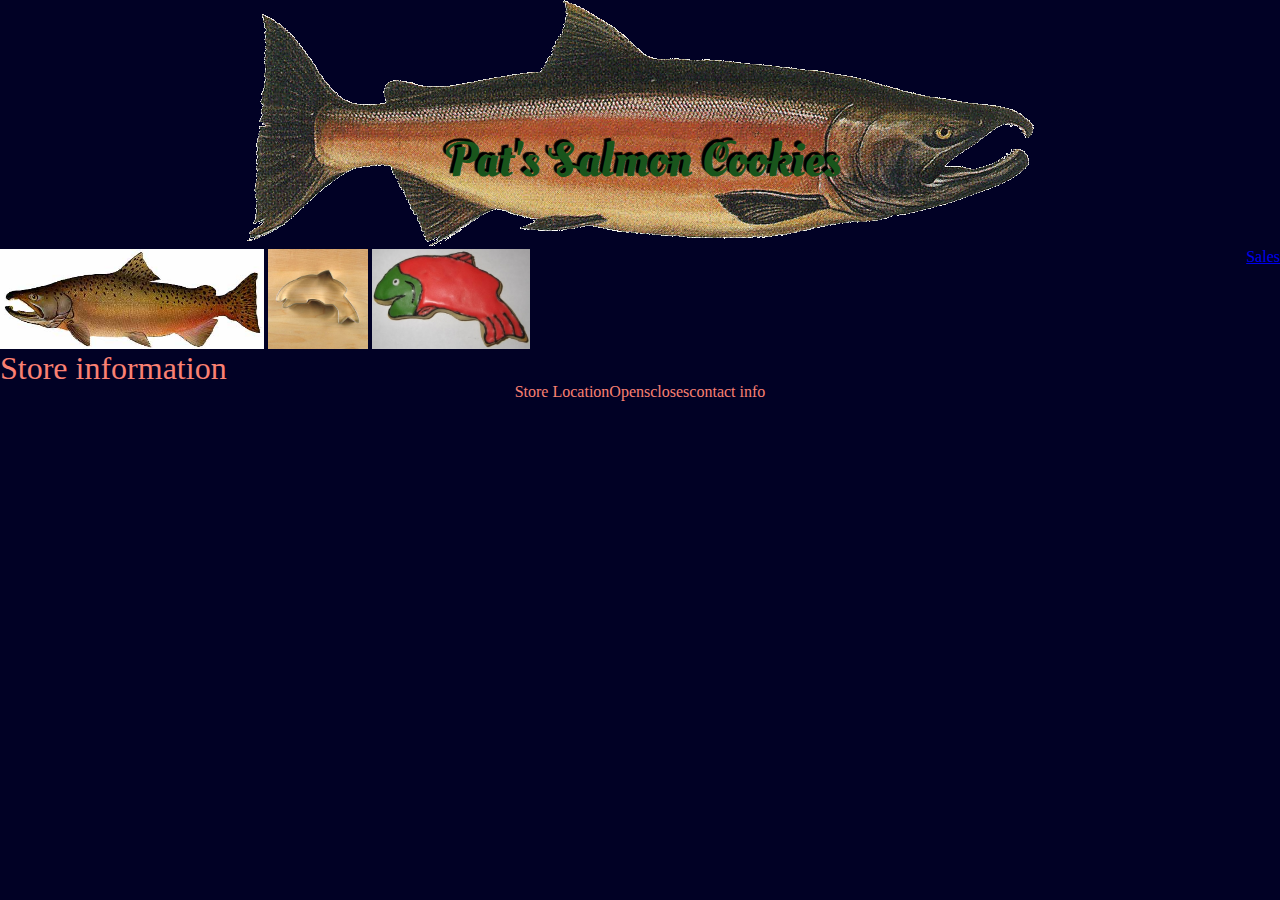
==== index.html @ 4b1cc2af "Lab 8 start" ====
<!DOCTYPE html>

<html lang="en">

<head>
  <title>Fish Cookies</title>
  <link rel="stylesheet" href="css/reset.css">
  <link rel="stylesheet" href="css/style.css">
</head>

<body>
  <header class="container">
    <img src ='img/salmon.png' alt="salmon" title="Salmon Cookies">
    <p class="tl">Pat's Salmon Cookies</p>
  </header>

  <nav><a href="sales.html">Sales</a></nav>
  <main>
    <section>
      <img src="img/chinook.jpg" alt="chinook">
      <img src="img/cutter.jpeg" alt="cookie cutter">
      <img src="img/frosted-cookie.jpg" alt="fish cookie">
    </section>
    <section>
      <h2>Store information</h2>
      <Table>
        <tr>
        <th>Store Location</thead>
          <th>Opens</th>
          <th>closes</th>
          <th>contact info</th>
        </tr>

      </Table>
</section>
    <!-- Locations w/ address + hours, contact info, 7 images -->
  </main>

  <!-- <img src="img/shirt.jpg" alt="fish shirt"> -->
</body>

</html>


<!-- <img src="img/family.jpg" alt="family">
<img src="img/fish.jpg" alt="fish"> -->
---- css/style.css ----
@import url('https://fonts.googleapis.com/css2?family=Oleo+Script+Swash+Caps&display=swap');
body{
  background-color: rgb(1, 1, 37);
}

.container {
 position: relative;
 text-align: center;
}

.tl {
  font-family: 'Oleo Script Swash Caps', cursive;
  position: absolute;
  top: 55%;
  left: 35%;
  text-align: center;
  font-size: xxx-large;
  color: rgb(25, 85, 28);
  text-shadow: -3px -3px 1px black;
  
}

section img{
  align-content: center;
  display: inline;
  height: 100px;
}
nav {
  float: right;
}
h2 {
  font-size: xx-large;
  color: salmon;
}
table{
  border-style: solid;
  border-color: black;
  margin: auto;
  justify-content: center;
  color: salmon;
  spa
}

th{
  border-style: solid;
  border-color: black;
}

tr{
  border-style: solid;
  border-color: black;
}

td{
  font-family: 'Koulen', cursive;
  text-align: center;
  border-left: 2px solid;
  border-bottom: 2px solid;
  border-color: black;
  margin: 0px;
}
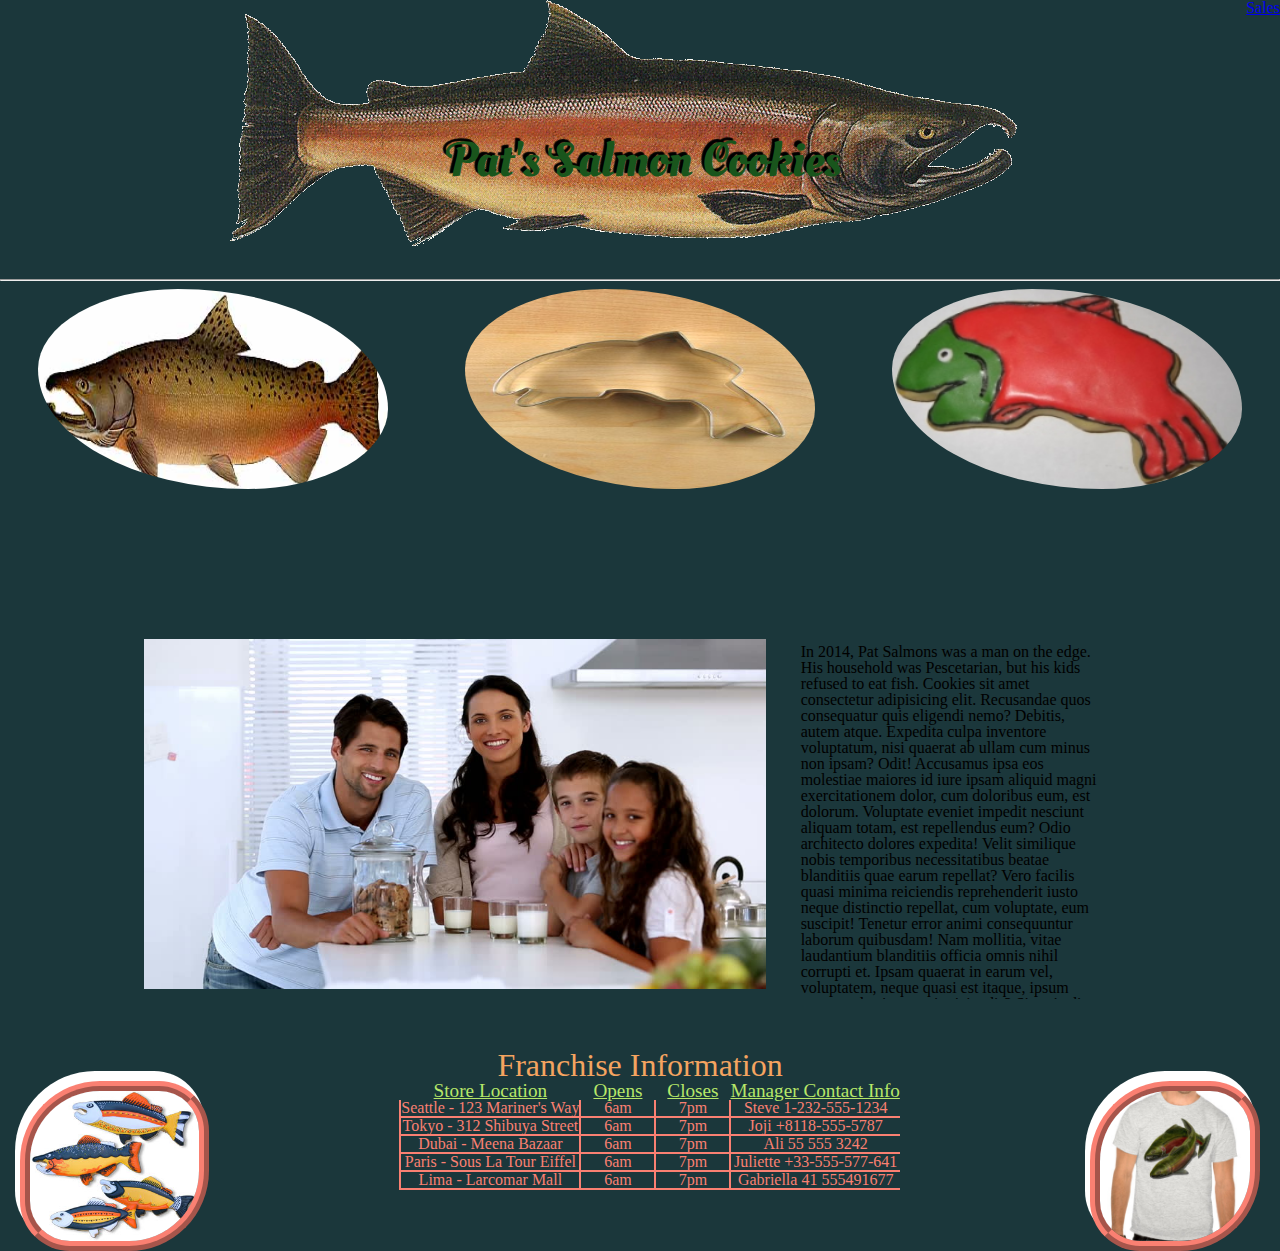
==== commit 16df1539: "Salmon Cookie page" ====
--- a/index.html
+++ b/index.html
@@ -5,42 +5,91 @@
 <head>
   <title>Fish Cookies</title>
   <link rel="stylesheet" href="css/reset.css">
-  <link rel="stylesheet" href="css/style.css">
+  <link rel="stylesheet" href="css/mainstyle.css">
 </head>
 
 <body>
+
   <header class="container">
     <img src ='img/salmon.png' alt="salmon" title="Salmon Cookies">
     <p class="tl">Pat's Salmon Cookies</p>
+    <nav><a href="sales.html">Sales</a></nav>
   </header>
 
-  <nav><a href="sales.html">Sales</a></nav>
+  <hr />
+
   <main>
-    <section>
+
+    <div>
       <img src="img/chinook.jpg" alt="chinook">
       <img src="img/cutter.jpeg" alt="cookie cutter">
       <img src="img/frosted-cookie.jpg" alt="fish cookie">
-    </section>
-    <section>
-      <h2>Store information</h2>
-      <Table>
-        <tr>
+    </div >
+
+    <section id="bottomPhotos">
+      <img src="img/family.jpg" alt="family" height="350px">
+        <p>In 2014, Pat Salmons was a man on the edge. His household was Pescetarian, but his kids refused to eat fish. Cookies sit amet consectetur adipisicing elit. Recusandae   quos consequatur quis eligendi nemo? Debitis, autem atque. Expedita culpa inventore voluptatum, nisi quaerat ab ullam cum minus non ipsam? Odit!
+        Accusamus ipsa eos molestiae maiores id iure ipsam aliquid magni exercitationem dolor, cum doloribus eum, est dolorum. Voluptate eveniet impedit nesciunt aliquam totam, est repellendus eum? Odio architecto dolores expedita!
+        Velit similique nobis temporibus necessitatibus beatae blanditiis quae earum repellat? Vero facilis quasi minima reiciendis reprehenderit iusto neque distinctio repellat, cum voluptate, eum suscipit! Tenetur error animi consequuntur laborum quibusdam!
+        Nam mollitia, vitae laudantium blanditiis officia omnis nihil corrupti et. Ipsam quaerat in earum vel, voluptatem, neque quasi est itaque, ipsum atque molestiae sequi reiciendis? Sit quia dicta laboriosam earum.
+        Voluptate voluptates assumenda ad quis asperiores quasi adipisci, nostrum tenetur reiciendis accusantium nam atque fugiat quaerat error ratione, praesentium, officia veritatis sit vero omnis dicta. Veniam blanditiis deserunt molestias voluptate!
+        Provident, quasi fuga? Mollitia totam sapiente ea at saepe veritatis qui. Voluptatibus amet blanditiis natus molestiae deserunt quae placeat, alias accusamus inventore totam! Facilis est numquam molestias sapiente consequuntur deserunt?
+        Vitae, aliquam? Perspiciatis repellat molestiae sit ad nobis totam debitis quibusdam, tenetur veniam obcaecati expedita optio, aspernatur quaerat quae reprehenderit illum amet quidem modi veritatis. Minima, quam similique! Magni, odio!
+        Adipisci quam repellendus officiis ut voluptas, laudantium in accusamus, modi labore ipsa explicabo exercitationem distinctio blanditiis vitae amet molestias reprehenderit eius dolorem tempora veritatis corporis. Ducimus ex distinctio dignissimos voluptatum!
+        Cum maiores ab assumenda dolores aliquid iure ullam. Corrupti consequatur officia laboriosam totam velit nobis deleniti ad inventore debitis, aliquam porro quasi eos sed provident, animi modi quam aspernatur odit.
+        Laboriosam nam ipsa harum labore dolores temporibus esse. Officiis velit ea minima, ratione nulla temporibus odit mollitia libero eos praesentium officia laboriosam beatae illum cupiditate id sapiente labore amet natus!</p>
+    </section>     
+  </main>
+
+    <h2>Franchise Information</h2>
+</body>
+
+<footer>
+      <img src="img/fish.jpg" alt="fish" height="150px"> 
+    <table>
+      <tr>
         <th>Store Location</thead>
           <th>Opens</th>
-          <th>closes</th>
-          <th>contact info</th>
+          <th>Closes</th>
+          <th>Manager Contact Info</th>
         </tr>
-
-      </Table>
-</section>
-    <!-- Locations w/ address + hours, contact info, 7 images -->
-  </main>
-
-  <!-- <img src="img/shirt.jpg" alt="fish shirt"> -->
-</body>
-
-</html>
-
-
-<!-- <img src="img/family.jpg" alt="family">
-<img src="img/fish.jpg" alt="fish"> -->
+        
+        <tr>
+          <td>Seattle - 123 Mariner's Way</td>
+          <td>6am</td>
+          <td>7pm</td>
+          <td>Steve 1-232-555-1234</td>
+        </tr>
+        
+        <tr>
+        <td>Tokyo - 312 Shibuya Street</td>
+        <td>6am</td>
+        <td>7pm</td>
+        <td>Joji +8118-555-5787</td>
+      </tr>
+      
+      <tr>
+        <td>Dubai - Meena Bazaar</td>
+        <td>6am</td>
+        <td>7pm</td>
+        <td>Ali 55 555 3242</td>
+      </tr>
+      
+      <tr>
+        <td>Paris - Sous La Tour Eiffel</td>
+        <td>6am</td>
+        <td>7pm</td>
+        <td>Juliette +33-555-577-641</td>
+      </tr>
+      
+      <tr>
+        <td>Lima - Larcomar Mall</td>
+        <td>6am</td>
+        <td>7pm</td>
+        <td>Gabriella 41 555491677</td>
+      </tr>
+      
+    </Table>
+    <img src="img/shirt.jpg" alt="fish shirt" height="150px">
+  </footer>
+  </html>  --- a/css/mainstyle.css
+++ b/css/mainstyle.css
@@ -0,0 +1,124 @@
+@import url('https://fonts.googleapis.com/css2?family=Oleo+Script+Swash+Caps&display=swap');
+
+body{
+background-color: #1b373b;
+}
+
+.container {
+  position: relative;
+  text-align: center;
+}
+
+ .tl {
+  font-family: 'Oleo Script Swash Caps', cursive;
+  position: absolute;
+  top: 55%;
+  left: 35%;
+  text-align: center;
+  font-size: xxx-large;
+  color: rgb(25, 85, 28);
+  text-shadow: -3px -3px 1px black;
+}
+
+header {
+  margin-bottom: 30px;
+}
+
+nav {
+  float: right;
+}
+
+div {
+  display: flex;
+  justify-content: center;
+  margin: auto;
+}
+
+div img{
+  height: 200px;
+  width: 350px;
+  margin: auto;
+  border-radius: 50% 75%;
+  border-style: ridge;
+  }
+
+h2{
+  font-size: xx-large;
+  color: sandybrown;
+  margin: auto;
+  margin-top: 50px;
+  text-align: center;
+}
+
+table{
+  border-style: solid;
+  border-color: salmon;
+  margin: auto;
+  justify-content: center;
+  color: salmon;
+}
+
+th{
+  border-style: solid;
+  border-color: sal;
+  align-content: center;
+  font-size: larger;
+  text-decoration: underline;
+  color: #b7e769;
+}
+
+th:nth-child(2){
+  width: 75px;
+}
+
+th:nth-child(3){
+  width: 75px;
+}
+tr{
+  border-style: solid;
+  border-color: black;
+}
+
+td{
+  font-family: 'Koulen', cursive;
+  text-align: center;
+  border-left: 2px solid;
+  border-bottom: 2px solid;
+  border-color: salmon;
+  margin: 0px;
+}
+
+#bottomPhotos {
+  display: flex;
+  justify-content: center;
+  margin: auto;
+  margin-top: 150px;
+}
+
+#bottomPhotos p{
+  max-width: 300px;
+  max-height: 350px;
+  justify-content: center;
+  overflow: scroll;
+  padding: 5px;
+  margin-left: 30px;
+  margin-right: 30px;
+}
+
+footer {
+  height: 20px;
+  display: flex;
+  margin-bottom: 0px;
+  padding-bottom: 0px;
+}
+
+footer img {
+  border: 10px;
+  border-style:ridge;
+  border-color: salmon;
+  border-radius: 80px 50px;
+  background-color: rgb(92, 90, 90);
+  box-shadow: -5px -10px white;
+  margin-left: 20px;
+  margin-right: 20px;
+}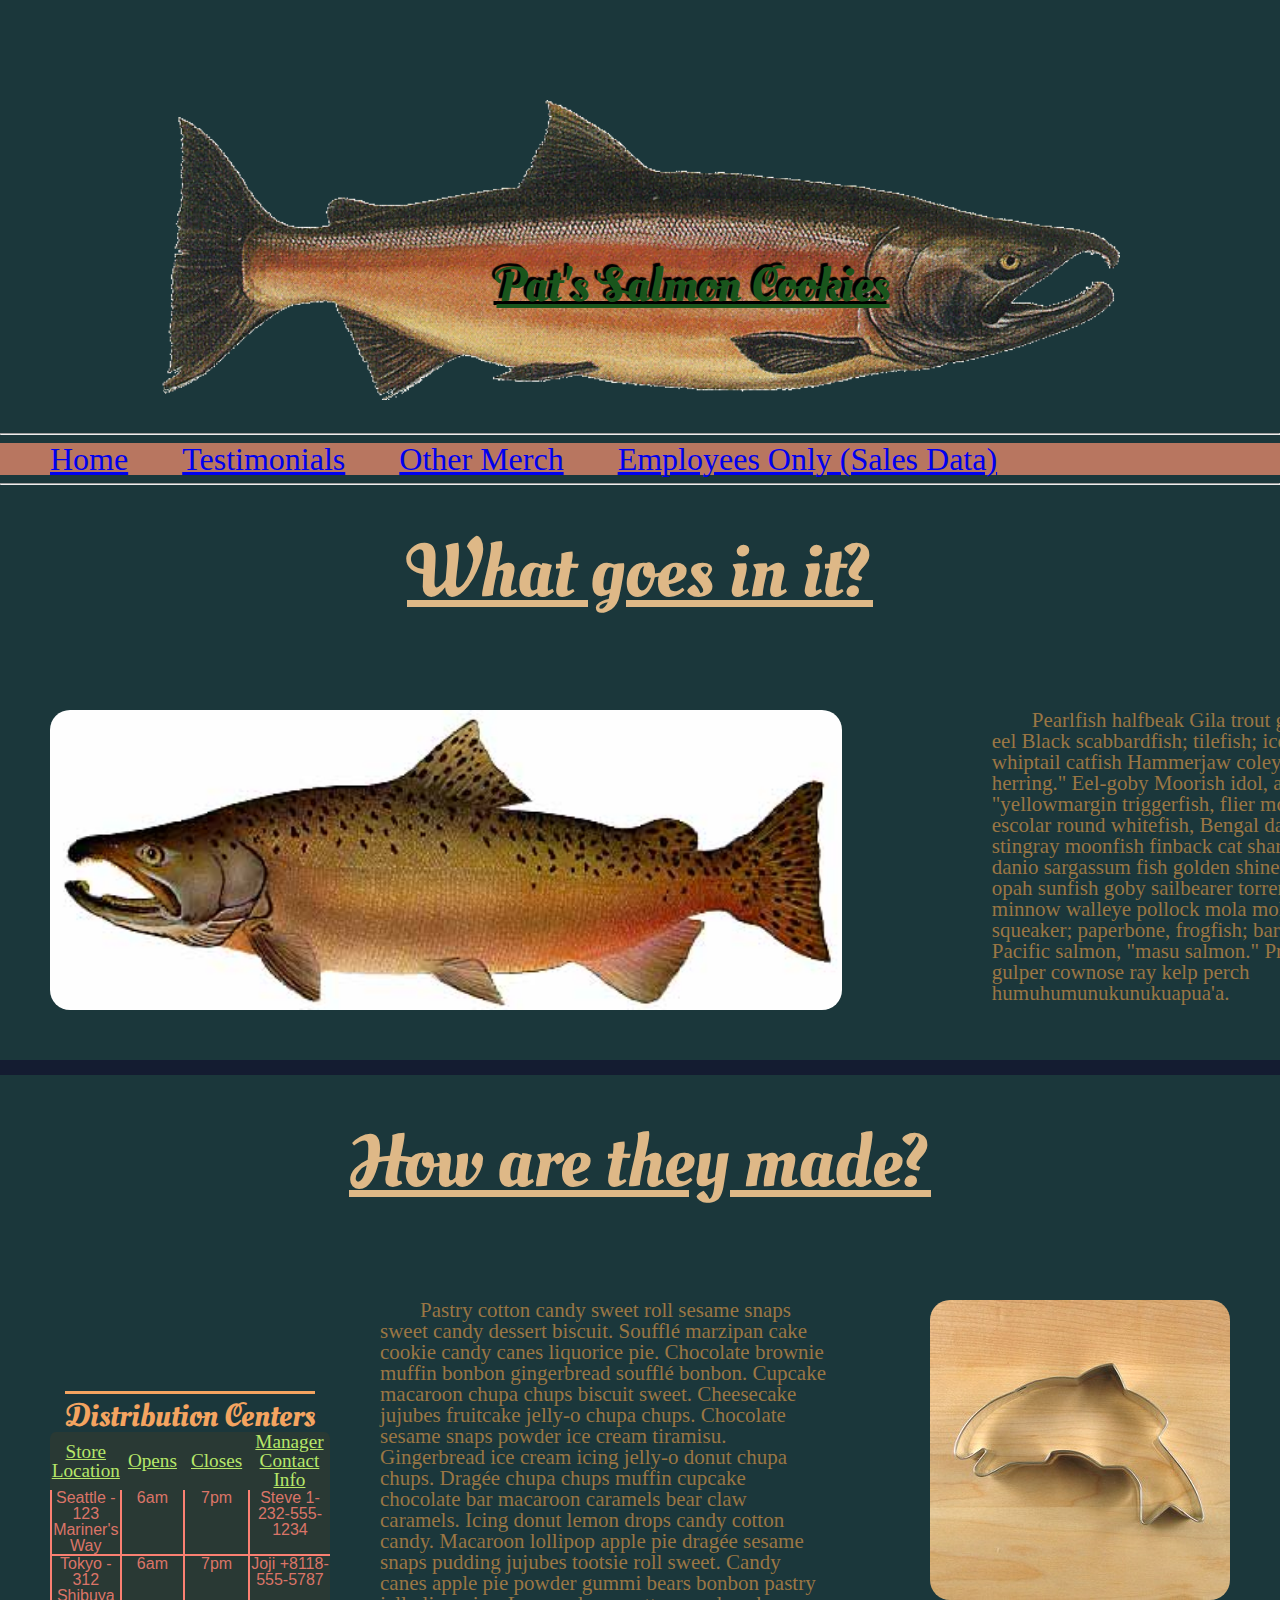
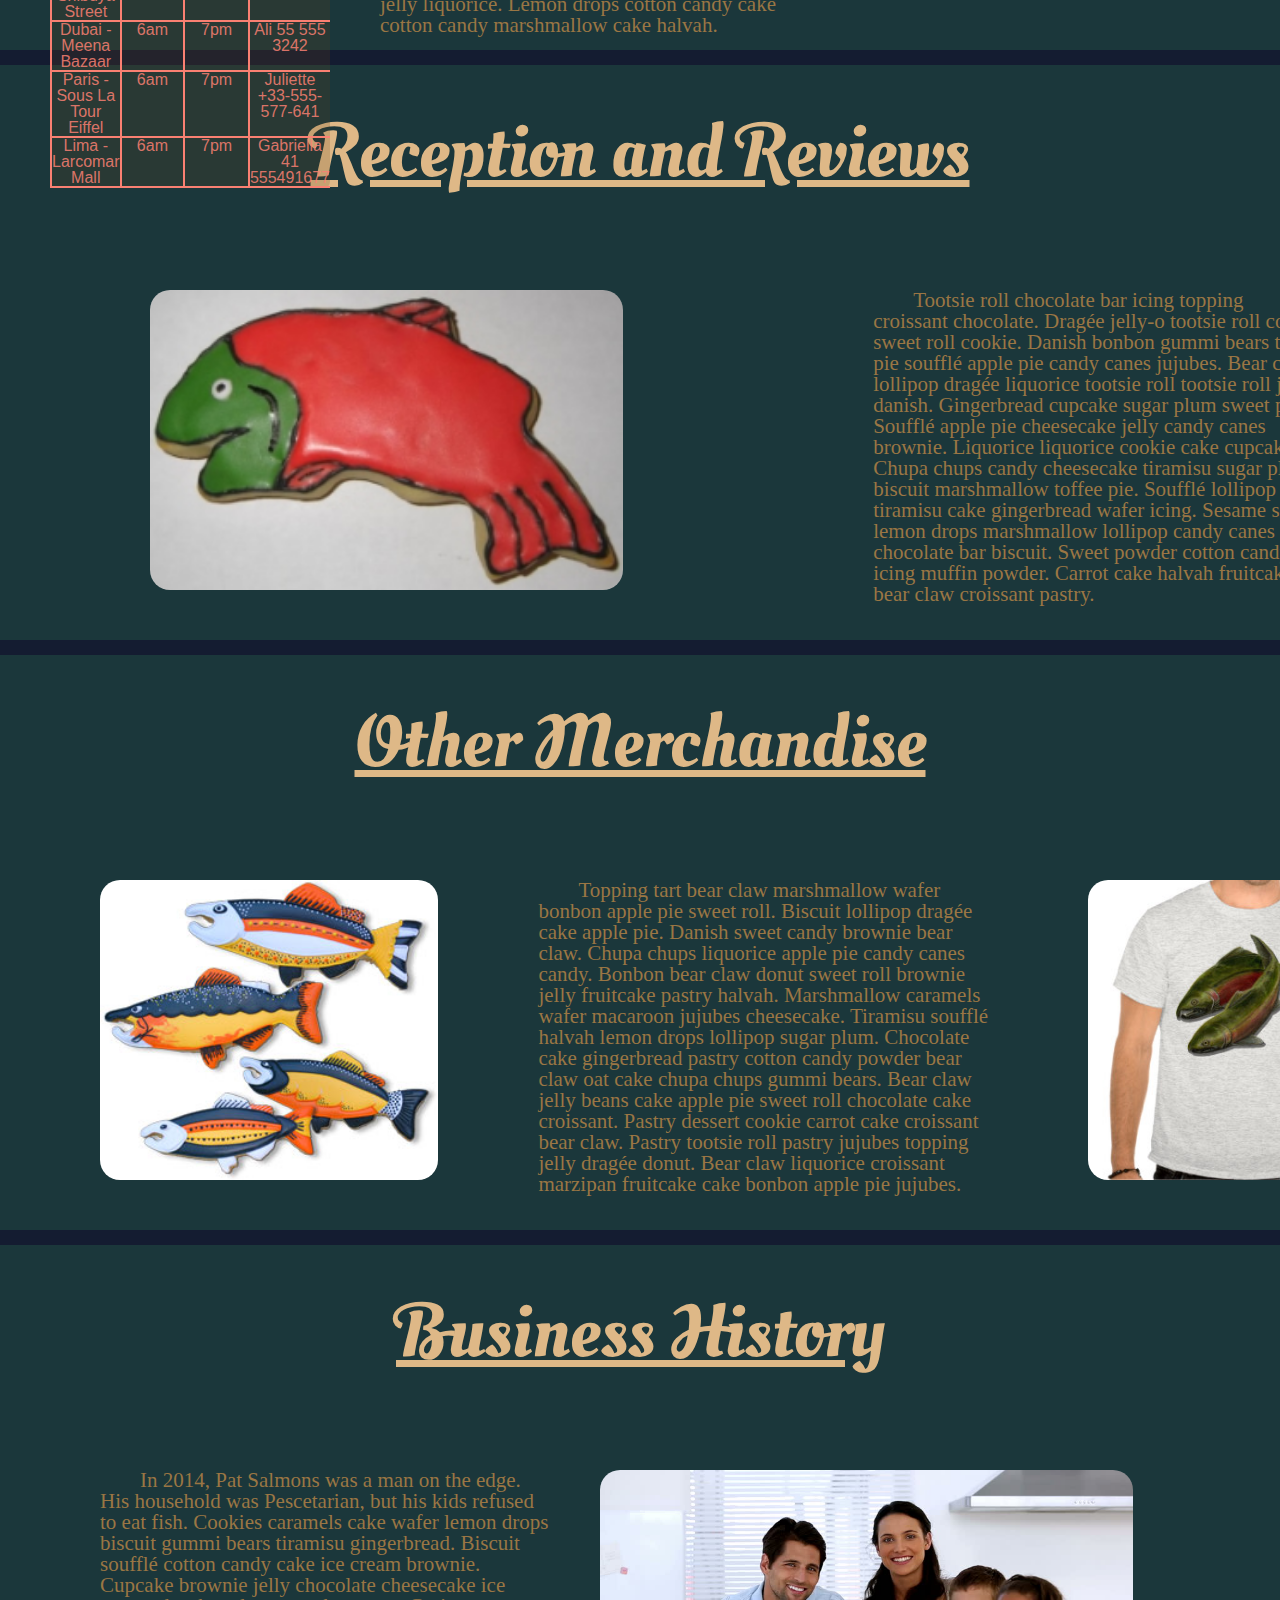
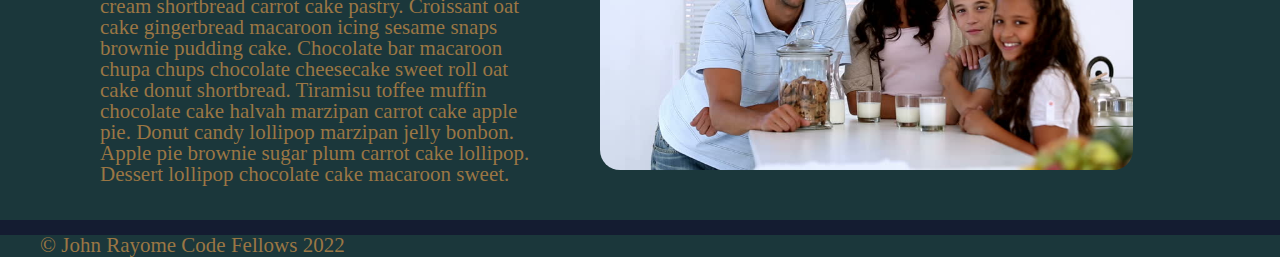
==== commit c3fdc8c0: "Lab 10b" ====
--- a/index.html
+++ b/index.html
@@ -9,87 +9,132 @@
 </head>
 
 <body>
-
   <header class="container">
     <img src ='img/salmon.png' alt="salmon" title="Salmon Cookies">
     <p class="tl">Pat's Salmon Cookies</p>
-    <nav><a href="sales.html">Sales</a></nav>
   </header>
+  
+  <hr />
+  
+  <main>
+    <nav>
+      <ul>
+        <li><a href="index.html">Home</a></li>
+        <li><a href="#recSec">Testimonials</a></li>
+        <li><a href="#merchSec">Other Merch</a></li>
+        <li><a href="sales.html">Employees Only (Sales Data)</a></li>
+      </ul>
+    </nav>
+    
+    <hr />
+    
+    <h1>What goes in it?</h1>
+    <section id="ingSec">
+      <img src="img/chinook.jpg" alt="chinook">
+      <article id="ingArt">
+        <p>Pearlfish halfbeak Gila trout goldfish deep sea eel Black scabbardfish; tilefish; icefish longnose whiptail catfish Hammerjaw coley freshwater herring." Eel-goby Moorish idol, alfonsino, "yellowmargin triggerfish, flier morwong hamlet escolar round whitefish, Bengal danio dogfish stingray moonfish finback cat shark." Glowlight danio sargassum fish golden shiner snake mudhead opah sunfish goby sailbearer torrent fish. Stoneroller minnow walleye pollock mola mola sunfish devil ray squeaker; paperbone, frogfish; barb hog sucker coley Pacific salmon, "masu salmon." Prowfish, pelican gulper cownose ray kelp perch humuhumunukunukuapua'a. </p>
+      </article>
+    </figure>
+  </section>
+  
+  
+  
+  <h1>How are they made?</h1>
+  <section id="manuSec">
+    <table>
+      <caption>Distribution Centers</caption>
+      <tr>
+        <th>Store Location</thead>
+            <th>Opens</th>
+            <th>Closes</th>
+            <th>Manager Contact Info</th>
+          </tr>
+          
+          <tr>
+            <td>Seattle - 123 Mariner's Way</td>
+            <td>6am</td>
+            <td>7pm</td>
+            <td>Steve 1-232-555-1234</td>
+          </tr>
+          
+          <tr>
+            <td>Tokyo - 312 Shibuya Street</td>
+            <td>6am</td>
+            <td>7pm</td>
+            <td>Joji +8118-555-5787</td>
+          </tr>
+          
+          <tr>
+            <td>Dubai - Meena Bazaar</td>
+            <td>6am</td>
+            <td>7pm</td>
+            <td>Ali 55 555 3242</td>
+          </tr>
+          
+          <tr>
+            <td>Paris - Sous La Tour Eiffel</td>
+            <td>6am</td>
+            <td>7pm</td>
+            <td>Juliette +33-555-577-641</td>
+          </tr>
+          
+          <tr>
+            <td>Lima - Larcomar Mall</td>
+            <td>6am</td>
+            <td>7pm</td>
+            <td>Gabriella 41 555491677</td>
+          </tr>
+          
+        </Table>
+        <article id="manuArt">
+          <p>Pastry cotton candy sweet roll sesame snaps sweet candy dessert biscuit. Soufflé marzipan cake cookie candy canes liquorice pie. Chocolate brownie muffin bonbon gingerbread soufflé bonbon. Cupcake macaroon chupa chups biscuit sweet. Cheesecake jujubes fruitcake jelly-o chupa chups. Chocolate sesame snaps powder ice cream tiramisu. Gingerbread ice cream icing jelly-o donut chupa chups. Dragée chupa chups muffin cupcake chocolate bar macaroon caramels bear claw caramels. Icing donut lemon drops candy cotton candy. Macaroon lollipop apple pie dragée sesame snaps pudding jujubes tootsie roll sweet. Candy canes apple pie powder gummi bears bonbon pastry jelly liquorice. Lemon drops cotton candy cake cotton candy marshmallow cake halvah.</p>
+          </article>
+        <img src="img/cutter.jpeg" alt="cookie cutter">
+        
+      </section>
+      
+      
+      
+      <h1>Reception and Reviews</h1>
+      <section id="recSec">
+        <img src="img/frosted-cookie.jpg" alt="fish cookie">
+        
+        <article id="recArt">
+      <p>Tootsie roll chocolate bar icing topping croissant chocolate. Dragée jelly-o tootsie roll cookie sweet roll cookie. Danish bonbon gummi bears tart pie soufflé apple pie candy canes jujubes. Bear claw lollipop dragée liquorice tootsie roll tootsie roll jelly danish. Gingerbread cupcake sugar plum sweet pie. Soufflé apple pie cheesecake jelly candy canes brownie. Liquorice liquorice cookie cake cupcake. Chupa chups candy cheesecake tiramisu sugar plum biscuit marshmallow toffee pie. Soufflé lollipop tiramisu cake gingerbread wafer icing. Sesame snaps lemon drops marshmallow lollipop candy canes chocolate bar biscuit. Sweet powder cotton candy icing muffin powder. Carrot cake halvah fruitcake bear claw croissant pastry.</p>
+      
+    </article>
+  </section>
+  
+  
 
-  <hr />
+  <h1>Other Merchandise</h1>
+  <section id="merchSec">
+    <img id="merchOne"src="img/fish.jpg" alt="fish" height="150px"> 
+    <article id="merchArt">
+      <p>Topping tart bear claw marshmallow wafer bonbon apple pie sweet roll. Biscuit lollipop dragée cake apple pie. Danish sweet candy brownie bear claw. Chupa chups liquorice apple pie candy canes candy. Bonbon bear claw donut sweet roll brownie jelly fruitcake pastry halvah. Marshmallow caramels wafer macaroon jujubes cheesecake. Tiramisu soufflé halvah lemon drops lollipop sugar plum. Chocolate cake gingerbread pastry cotton candy powder bear claw oat cake chupa chups gummi bears. Bear claw jelly beans cake apple pie sweet roll chocolate cake croissant. Pastry dessert cookie carrot cake croissant bear claw. Pastry tootsie roll pastry jujubes topping jelly dragée donut. Bear claw liquorice croissant marzipan fruitcake cake bonbon apple pie jujubes. </p>
+      
+    </article>
+    <img id="merchTwo" src="img/shirt.jpg" alt="fish shirt" height="150px">
 
-  <main>
+  </section>
 
-    <div>
-      <img src="img/chinook.jpg" alt="chinook">
-      <img src="img/cutter.jpeg" alt="cookie cutter">
-      <img src="img/frosted-cookie.jpg" alt="fish cookie">
-    </div >
+  
 
-    <section id="bottomPhotos">
-      <img src="img/family.jpg" alt="family" height="350px">
-        <p>In 2014, Pat Salmons was a man on the edge. His household was Pescetarian, but his kids refused to eat fish. Cookies sit amet consectetur adipisicing elit. Recusandae   quos consequatur quis eligendi nemo? Debitis, autem atque. Expedita culpa inventore voluptatum, nisi quaerat ab ullam cum minus non ipsam? Odit!
-        Accusamus ipsa eos molestiae maiores id iure ipsam aliquid magni exercitationem dolor, cum doloribus eum, est dolorum. Voluptate eveniet impedit nesciunt aliquam totam, est repellendus eum? Odio architecto dolores expedita!
-        Velit similique nobis temporibus necessitatibus beatae blanditiis quae earum repellat? Vero facilis quasi minima reiciendis reprehenderit iusto neque distinctio repellat, cum voluptate, eum suscipit! Tenetur error animi consequuntur laborum quibusdam!
-        Nam mollitia, vitae laudantium blanditiis officia omnis nihil corrupti et. Ipsam quaerat in earum vel, voluptatem, neque quasi est itaque, ipsum atque molestiae sequi reiciendis? Sit quia dicta laboriosam earum.
-        Voluptate voluptates assumenda ad quis asperiores quasi adipisci, nostrum tenetur reiciendis accusantium nam atque fugiat quaerat error ratione, praesentium, officia veritatis sit vero omnis dicta. Veniam blanditiis deserunt molestias voluptate!
-        Provident, quasi fuga? Mollitia totam sapiente ea at saepe veritatis qui. Voluptatibus amet blanditiis natus molestiae deserunt quae placeat, alias accusamus inventore totam! Facilis est numquam molestias sapiente consequuntur deserunt?
-        Vitae, aliquam? Perspiciatis repellat molestiae sit ad nobis totam debitis quibusdam, tenetur veniam obcaecati expedita optio, aspernatur quaerat quae reprehenderit illum amet quidem modi veritatis. Minima, quam similique! Magni, odio!
-        Adipisci quam repellendus officiis ut voluptas, laudantium in accusamus, modi labore ipsa explicabo exercitationem distinctio blanditiis vitae amet molestias reprehenderit eius dolorem tempora veritatis corporis. Ducimus ex distinctio dignissimos voluptatum!
-        Cum maiores ab assumenda dolores aliquid iure ullam. Corrupti consequatur officia laboriosam totam velit nobis deleniti ad inventore debitis, aliquam porro quasi eos sed provident, animi modi quam aspernatur odit.
-        Laboriosam nam ipsa harum labore dolores temporibus esse. Officiis velit ea minima, ratione nulla temporibus odit mollitia libero eos praesentium officia laboriosam beatae illum cupiditate id sapiente labore amet natus!</p>
-    </section>     
+  <h1>Business History</h1>
+  <section id="histSec">
+    <article id="histArt">
+      <p>In 2014, Pat Salmons was a man on the edge. His household was Pescetarian, but his kids refused to eat fish. Cookies caramels cake wafer lemon drops biscuit gummi bears tiramisu gingerbread. Biscuit soufflé cotton candy cake ice cream brownie. Cupcake brownie jelly chocolate cheesecake ice cream shortbread carrot cake pastry. Croissant oat cake gingerbread macaroon icing sesame snaps brownie pudding cake. Chocolate bar macaroon chupa chups chocolate cheesecake sweet roll oat cake donut shortbread. Tiramisu toffee muffin chocolate cake halvah marzipan carrot cake apple pie. Donut candy lollipop marzipan jelly bonbon. Apple pie brownie sugar plum carrot cake lollipop. Dessert lollipop chocolate cake macaroon sweet.</p>
+      
+    </article>
+    <img src="img/family.jpg" alt="family" height="350px">
+  </section> 
+
   </main>
 
-    <h2>Franchise Information</h2>
 </body>
 
 <footer>
-      <img src="img/fish.jpg" alt="fish" height="150px"> 
-    <table>
-      <tr>
-        <th>Store Location</thead>
-          <th>Opens</th>
-          <th>Closes</th>
-          <th>Manager Contact Info</th>
-        </tr>
-        
-        <tr>
-          <td>Seattle - 123 Mariner's Way</td>
-          <td>6am</td>
-          <td>7pm</td>
-          <td>Steve 1-232-555-1234</td>
-        </tr>
-        
-        <tr>
-        <td>Tokyo - 312 Shibuya Street</td>
-        <td>6am</td>
-        <td>7pm</td>
-        <td>Joji +8118-555-5787</td>
-      </tr>
-      
-      <tr>
-        <td>Dubai - Meena Bazaar</td>
-        <td>6am</td>
-        <td>7pm</td>
-        <td>Ali 55 555 3242</td>
-      </tr>
-      
-      <tr>
-        <td>Paris - Sous La Tour Eiffel</td>
-        <td>6am</td>
-        <td>7pm</td>
-        <td>Juliette +33-555-577-641</td>
-      </tr>
-      
-      <tr>
-        <td>Lima - Larcomar Mall</td>
-        <td>6am</td>
-        <td>7pm</td>
-        <td>Gabriella 41 555491677</td>
-      </tr>
-      
-    </Table>
-    <img src="img/shirt.jpg" alt="fish shirt" height="150px">
-  </footer>
-  </html>  +<p>&copy; John Rayome Code Fellows 2022</p>
+</footer>
+</html>  
+
--- a/css/mainstyle.css
+++ b/css/mainstyle.css
@@ -2,6 +2,12 @@
 
 body{
 background-color: #1b373b;
+}
+
+img {
+  height: 300px;
+  border-radius: 20px;
+  margin-top: 100px;
 }
 
 .container {
@@ -9,40 +15,122 @@
   text-align: center;
 }
 
+section {
+  height: 450px;
+  position: relative;
+  border-bottom-style: solid;
+  border-color: rgba(16, 11, 43, 0.587);
+  border-width: 15px;
+  display: flex;
+  padding-left: 50px;
+  padding-right: 50px;
+}
+
+p {
+  font-family:'Times New Roman', Times, serif; 
+  font-size: 21px;
+  width: 450px;
+  overflow-wrap: scroll;
+  position: relative;
+  text-justify: bottom;
+  text-indent: 40px;
+  color: rgb(154, 118, 68);
+}
+
+/* container and .tl to anchor text in center on fish from w3 */
  .tl {
   font-family: 'Oleo Script Swash Caps', cursive;
   position: absolute;
-  top: 55%;
+  top: 65%;
   left: 35%;
   text-align: center;
   font-size: xxx-large;
   color: rgb(25, 85, 28);
   text-shadow: -3px -3px 1px black;
+  text-decoration: underline;
 }
 
 header {
   margin-bottom: 30px;
 }
 
-nav {
-  float: right;
+nav{
+  border-style: solid;
+  border: rgb(184, 118, 96);
+  background-color: rgb(184, 118, 96);
 }
 
-div {
-  display: flex;
-  justify-content: center;
-  margin: auto;
+nav ul li{
+  list-style-type: none;
+  display: inline-block;
+  margin-left: 50px;
+  font-size: xx-large;
 }
 
-div img{
-  height: 200px;
-  width: 350px;
-  margin: auto;
-  border-radius: 50% 75%;
-  border-style: ridge;
-  }
+h1 {
+  font-family: 'Oleo Script Swash Caps', cursive;
+  font-size: 75px;
+  text-align: center;
+  justify-self: center;
+  color: burlywood;
+  text-decoration: underline;
+  height: min-content;
+  max-width: 100%;
+  margin-top: 50px;
+}
 
-h2{
+#ingArt p{
+
+  float: right;
+  margin-left: 100px;
+}
+
+#ingSec img{
+  float: left;
+}
+
+article {
+  margin-top: 100px;
+  margin-left: 50px;
+  margin-right: 50px;
+}
+
+#manuSec img{
+  float: right;
+  margin-left: 50px;
+}
+
+
+#recSec img{
+  float: left;
+  margin-right: 200px;
+  margin-left: 100px;
+}
+
+
+#merchSec article{
+margin-left: 100px;
+}
+
+#merchOne {
+  float: left;
+  margin-left: 50px;
+}
+
+#merchTwo {
+  float: right;
+  margin-left: 50px;
+}
+
+#histSec img{
+  float: right;
+  margin-left: auto;
+  margin-right: 100px;
+}
+
+caption {
+  font-family: 'Oleo Script Swash Caps', cursive;
+  text-decoration:overline;
   font-size: xx-large;
   color: sandybrown;
   margin: auto;
@@ -51,16 +139,18 @@
 }
 
 table{
+  margin-top: 150px;
+  background-color: rgba(102, 67, 26, 0.195);
   border-style: solid;
-  border-color: salmon;
-  margin: auto;
-  justify-content: center;
-  color: salmon;
+  color: rgba(250, 128, 114, 0.863);
+  justify-self: left;
+  border-radius: 2%;
+  height: 200px;
+  
 }
 
 th{
   border-style: solid;
-  border-color: sal;
   align-content: center;
   font-size: larger;
   text-decoration: underline;
@@ -74,36 +164,21 @@
 th:nth-child(3){
   width: 75px;
 }
+
 tr{
   border-style: solid;
   border-color: black;
 }
 
 td{
-  font-family: 'Koulen', cursive;
+  font-family: 'Franklin Gothic Medium', 'Arial Narrow', Arial, sans-serif;
   text-align: center;
   border-left: 2px solid;
   border-bottom: 2px solid;
   border-color: salmon;
-  margin: 0px;
+  min-width: fit-content;
 }
 
-#bottomPhotos {
-  display: flex;
-  justify-content: center;
-  margin: auto;
-  margin-top: 150px;
-}
-
-#bottomPhotos p{
-  max-width: 300px;
-  max-height: 350px;
-  justify-content: center;
-  overflow: scroll;
-  padding: 5px;
-  margin-left: 30px;
-  margin-right: 30px;
-}
 
 footer {
   height: 20px;
@@ -112,13 +187,3 @@
   padding-bottom: 0px;
 }
 
-footer img {
-  border: 10px;
-  border-style:ridge;
-  border-color: salmon;
-  border-radius: 80px 50px;
-  background-color: rgb(92, 90, 90);
-  box-shadow: -5px -10px white;
-  margin-left: 20px;
-  margin-right: 20px;
-}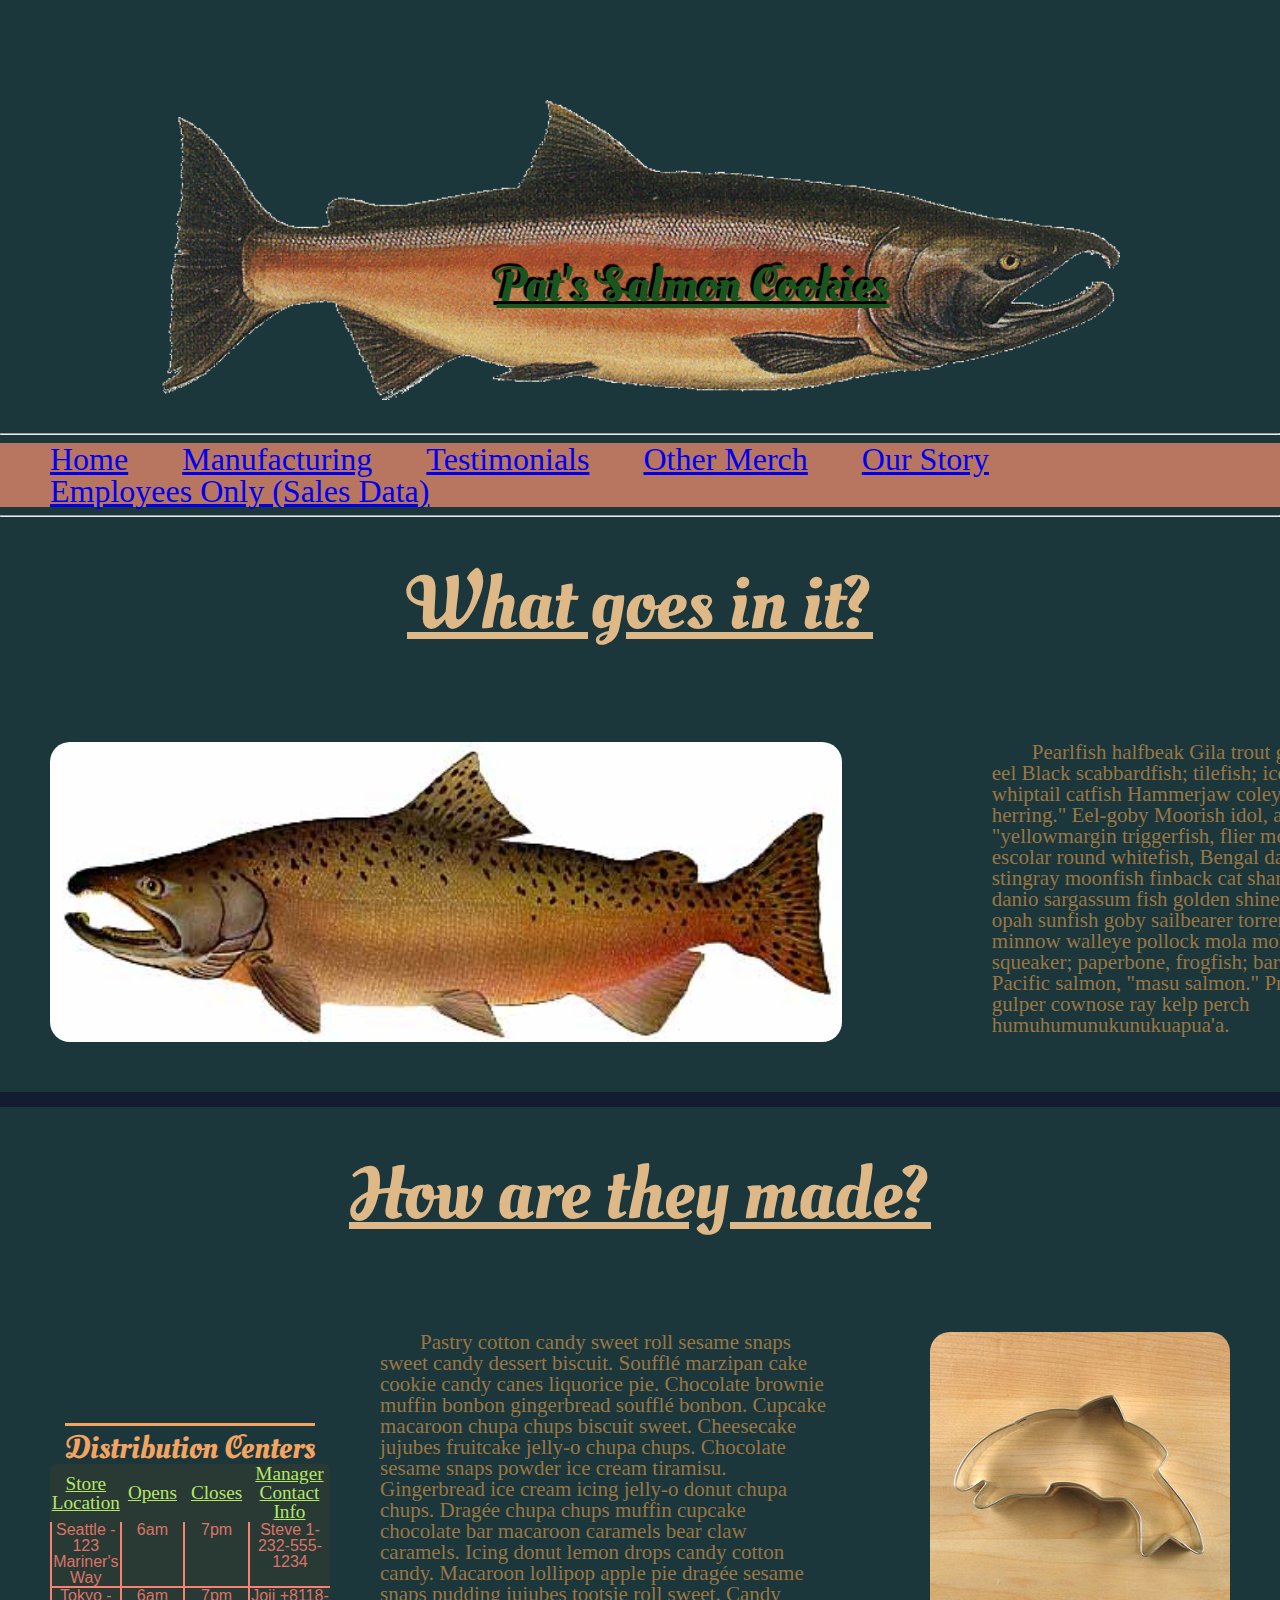
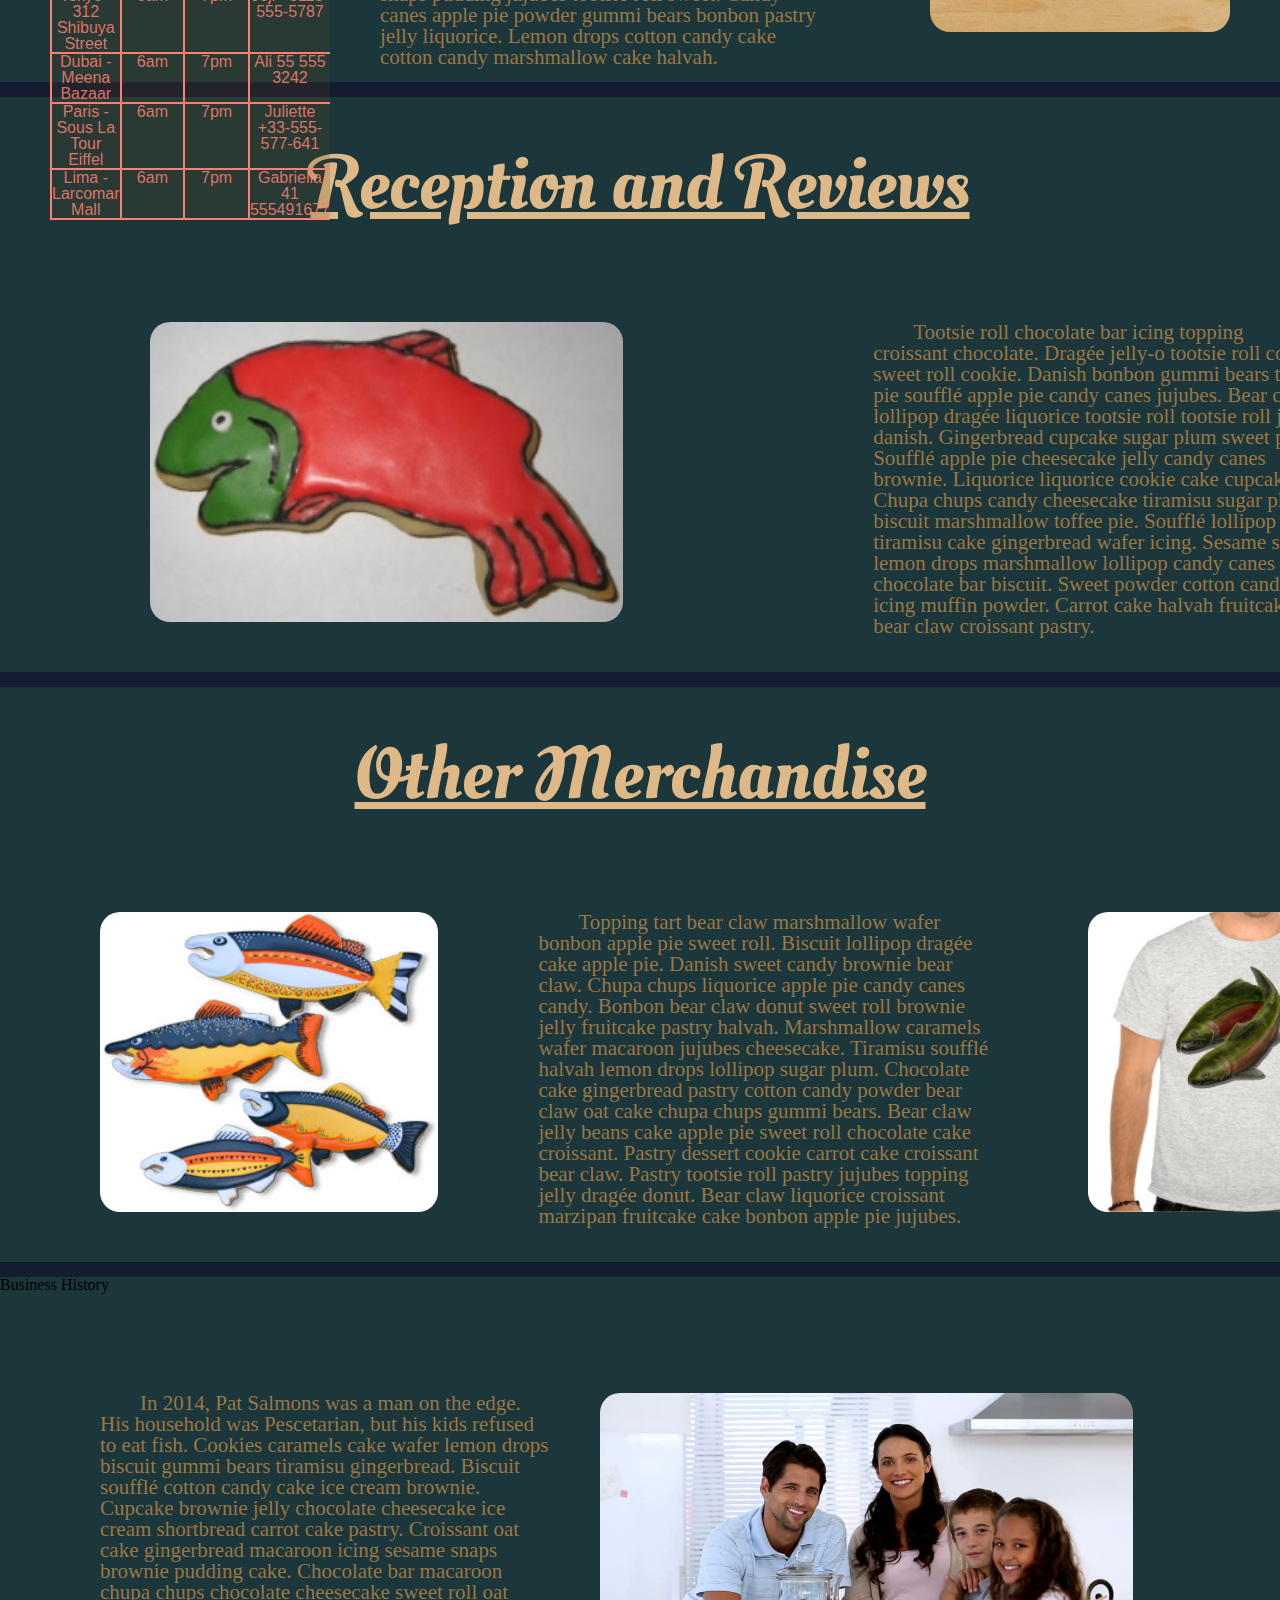
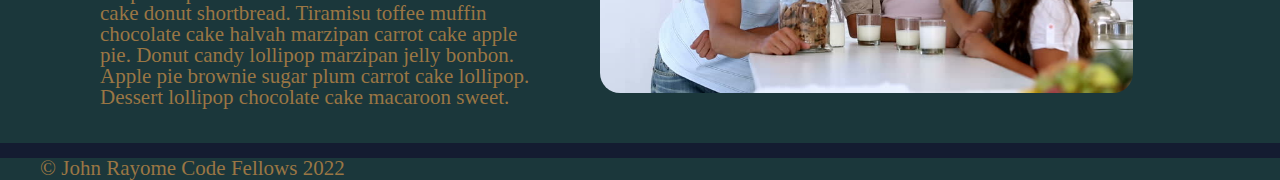
==== commit c1e19077: "links working" ====
--- a/index.html
+++ b/index.html
@@ -20,15 +20,17 @@
     <nav>
       <ul>
         <li><a href="index.html">Home</a></li>
-        <li><a href="#recSec">Testimonials</a></li>
-        <li><a href="#merchSec">Other Merch</a></li>
+        <li><a href="#manuH1">Manufacturing</a></li>
+        <li><a href="#recH1">Testimonials</a></li>
+        <li><a href="#merchH1">Other Merch</a></li>
+        <li><a href="#histH1">Our Story</a></li>
         <li><a href="sales.html">Employees Only (Sales Data)</a></li>
       </ul>
     </nav>
     
     <hr />
     
-    <h1>What goes in it?</h1>
+    <h1 id="ingH1">What goes in it?</h1>
     <section id="ingSec">
       <img src="img/chinook.jpg" alt="chinook">
       <article id="ingArt">
@@ -39,7 +41,7 @@
   
   
   
-  <h1>How are they made?</h1>
+  <h1 id="manuH1">How are they made?</h1>
   <section id="manuSec">
     <table>
       <caption>Distribution Centers</caption>
@@ -95,7 +97,7 @@
       
       
       
-      <h1>Reception and Reviews</h1>
+      <h1 id="recH1">Reception and Reviews</h1>
       <section id="recSec">
         <img src="img/frosted-cookie.jpg" alt="fish cookie">
         
@@ -107,7 +109,7 @@
   
   
 
-  <h1>Other Merchandise</h1>
+  <h1 id="merchH1">Other Merchandise</h1>
   <section id="merchSec">
     <img id="merchOne"src="img/fish.jpg" alt="fish" height="150px"> 
     <article id="merchArt">
@@ -120,7 +122,7 @@
 
   
 
-  <h1>Business History</h1>
+  <h id="histH1">Business History</h1>
   <section id="histSec">
     <article id="histArt">
       <p>In 2014, Pat Salmons was a man on the edge. His household was Pescetarian, but his kids refused to eat fish. Cookies caramels cake wafer lemon drops biscuit gummi bears tiramisu gingerbread. Biscuit soufflé cotton candy cake ice cream brownie. Cupcake brownie jelly chocolate cheesecake ice cream shortbread carrot cake pastry. Croissant oat cake gingerbread macaroon icing sesame snaps brownie pudding cake. Chocolate bar macaroon chupa chups chocolate cheesecake sweet roll oat cake donut shortbread. Tiramisu toffee muffin chocolate cake halvah marzipan carrot cake apple pie. Donut candy lollipop marzipan jelly bonbon. Apple pie brownie sugar plum carrot cake lollipop. Dessert lollipop chocolate cake macaroon sweet.</p>
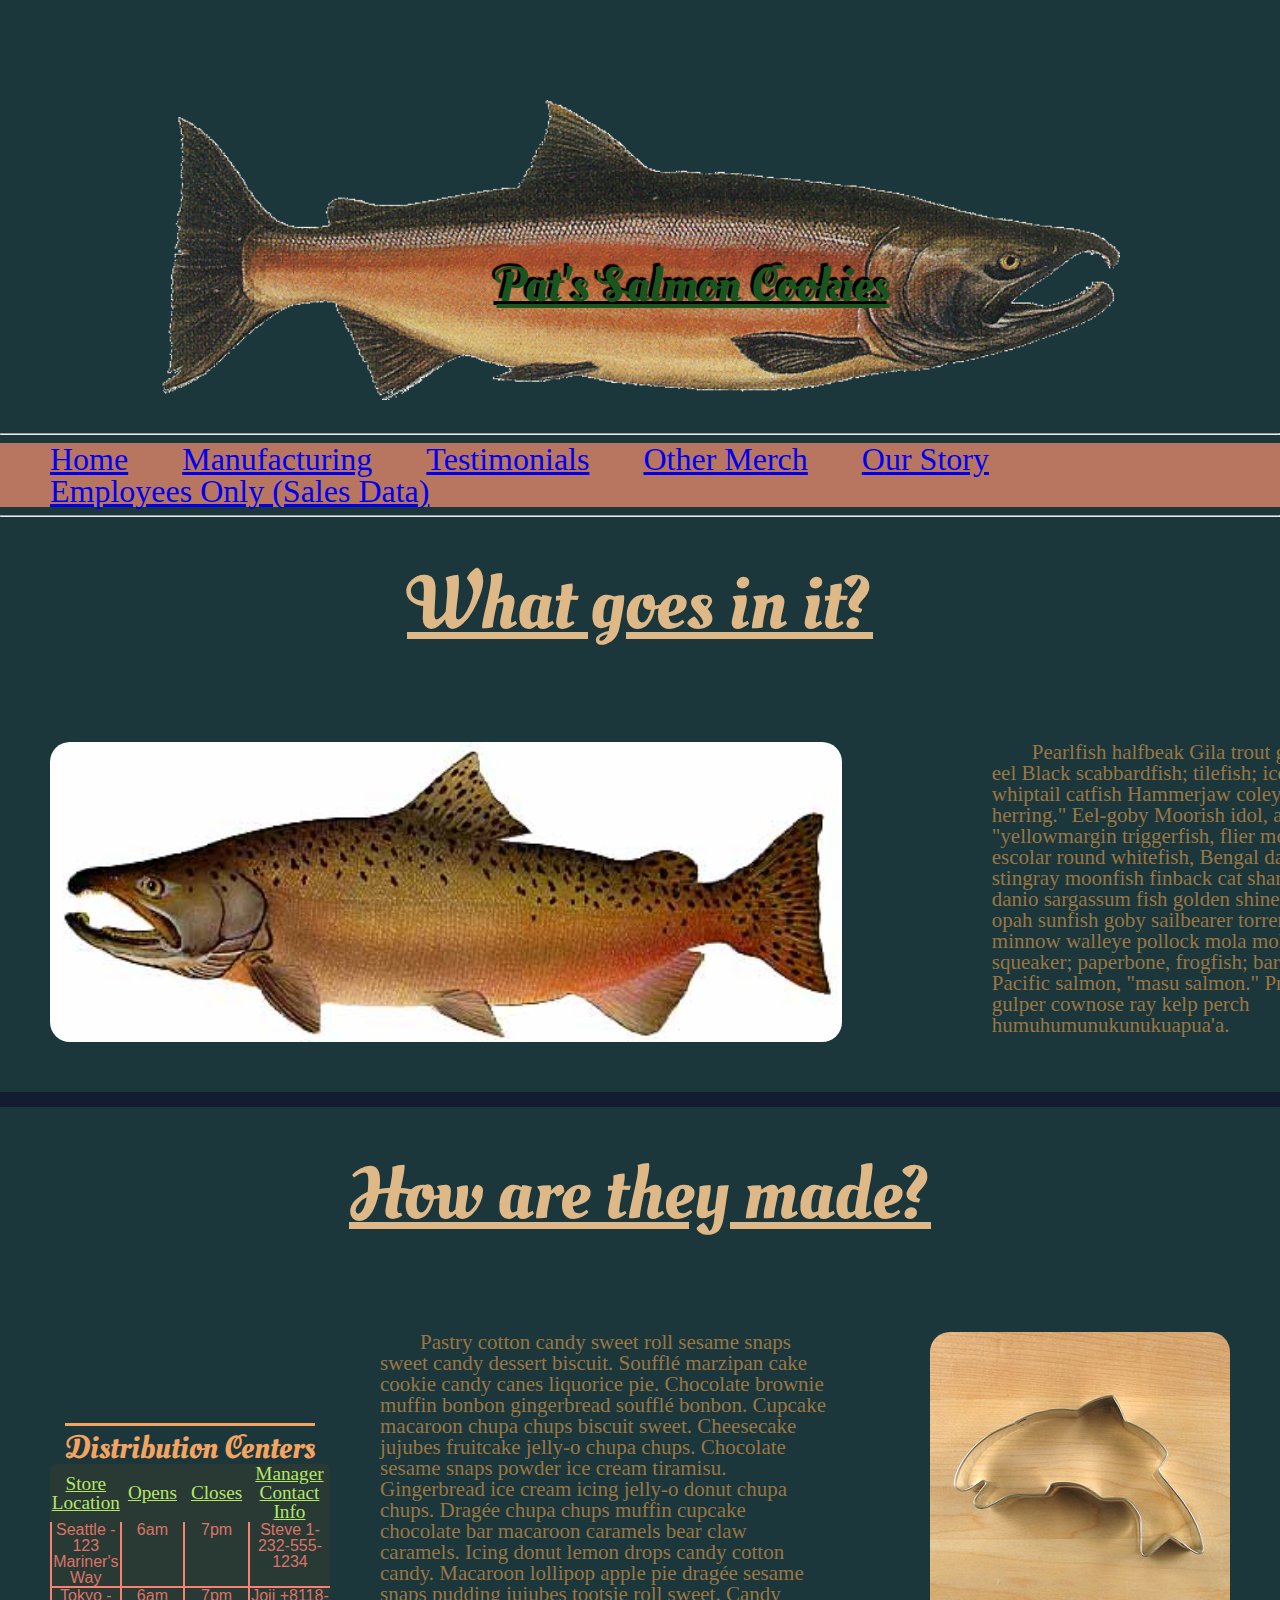
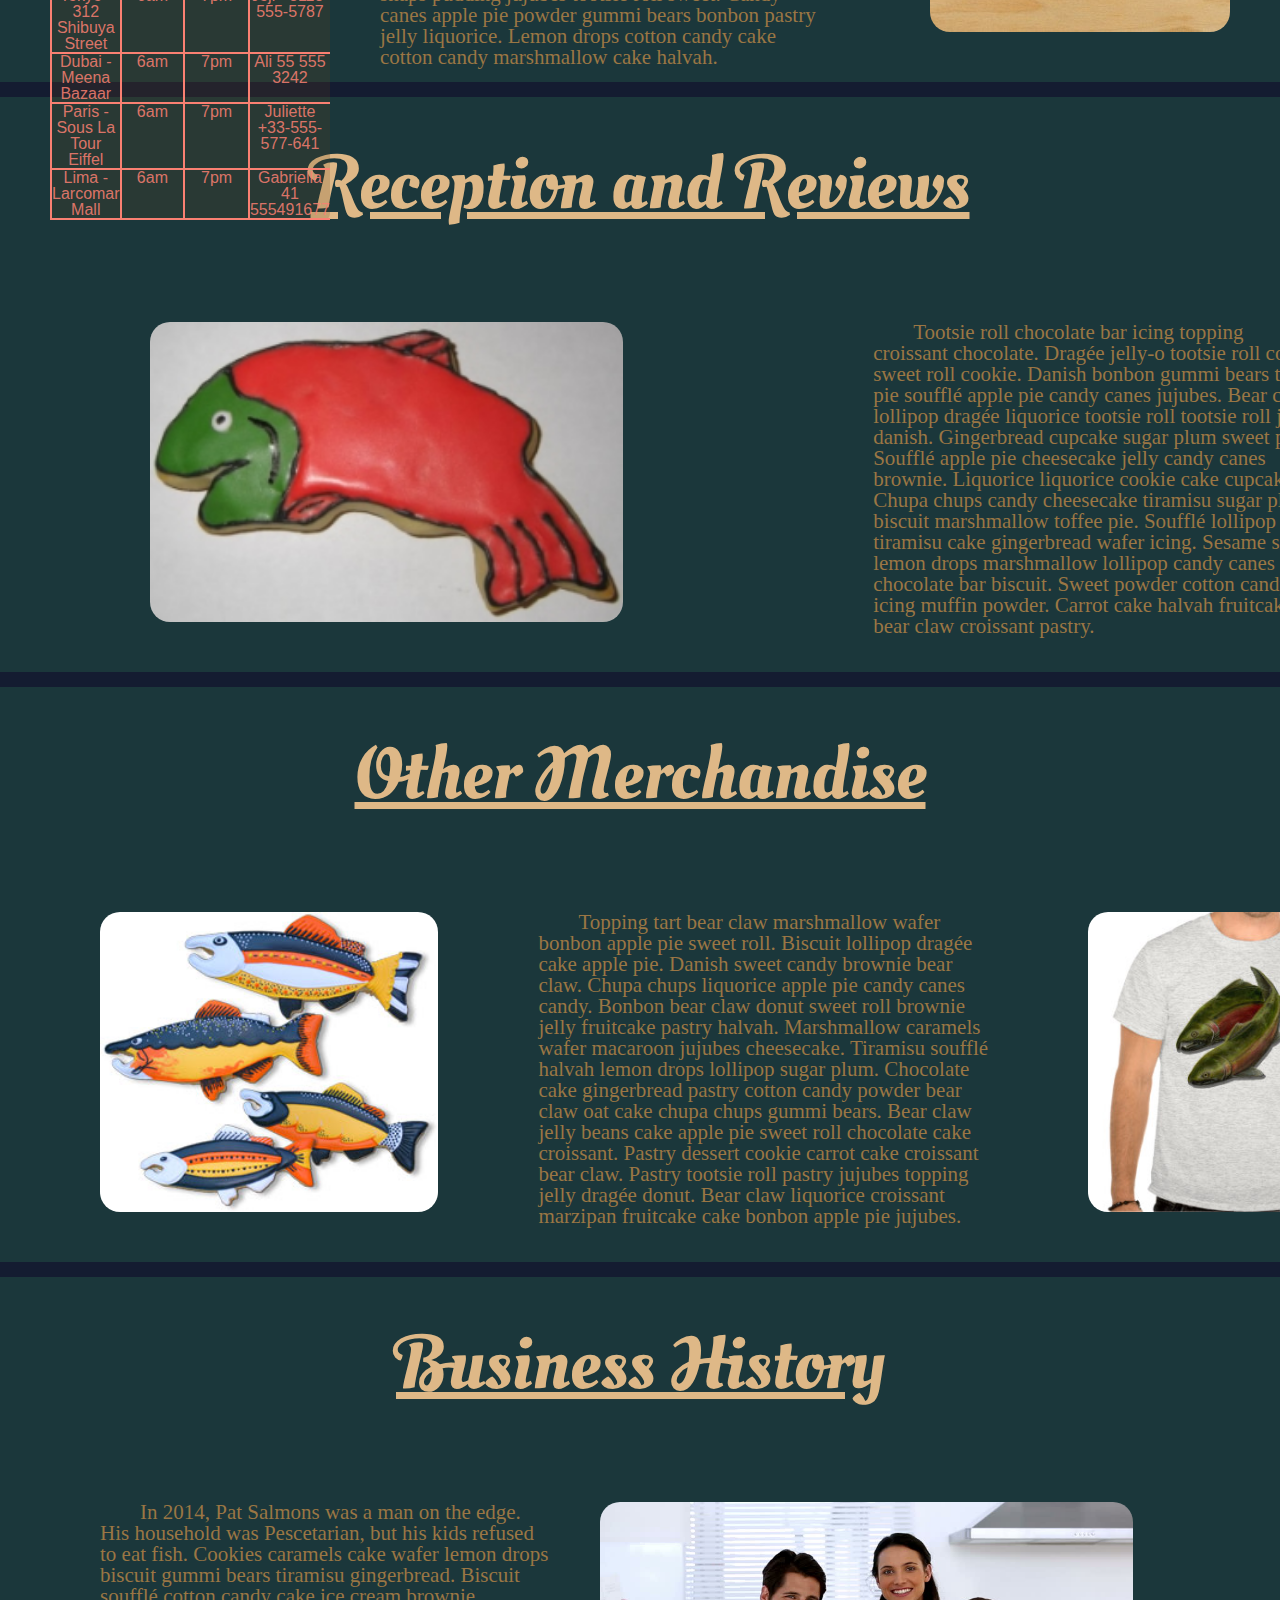
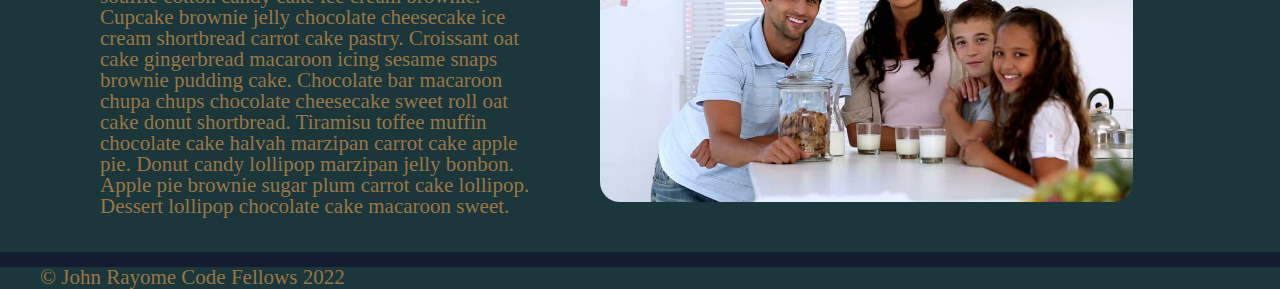
==== commit fc0bd53d: "linkfixes from sales" ====
--- a/index.html
+++ b/index.html
@@ -122,7 +122,7 @@
 
   
 
-  <h id="histH1">Business History</h1>
+  <h1 id="histH1">Business History</h1>
   <section id="histSec">
     <article id="histArt">
       <p>In 2014, Pat Salmons was a man on the edge. His household was Pescetarian, but his kids refused to eat fish. Cookies caramels cake wafer lemon drops biscuit gummi bears tiramisu gingerbread. Biscuit soufflé cotton candy cake ice cream brownie. Cupcake brownie jelly chocolate cheesecake ice cream shortbread carrot cake pastry. Croissant oat cake gingerbread macaroon icing sesame snaps brownie pudding cake. Chocolate bar macaroon chupa chups chocolate cheesecake sweet roll oat cake donut shortbread. Tiramisu toffee muffin chocolate cake halvah marzipan carrot cake apple pie. Donut candy lollipop marzipan jelly bonbon. Apple pie brownie sugar plum carrot cake lollipop. Dessert lollipop chocolate cake macaroon sweet.</p>
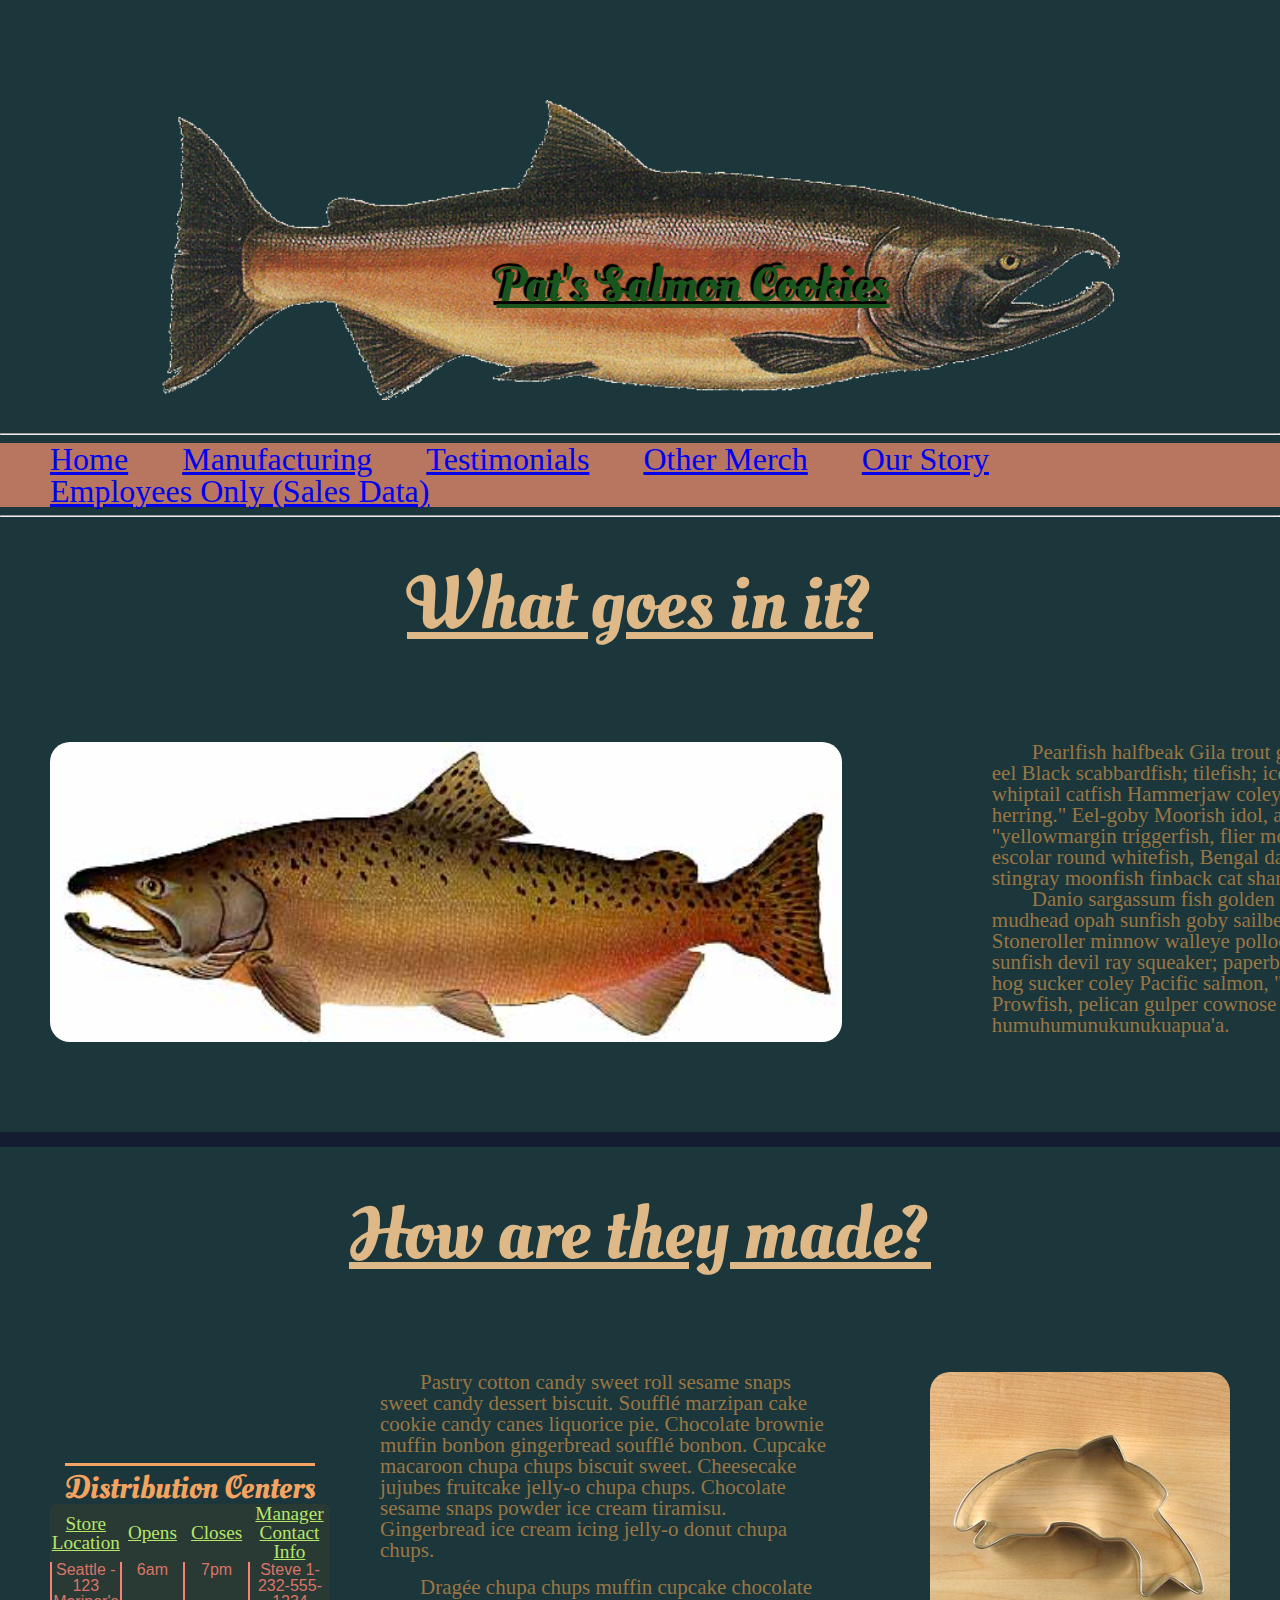
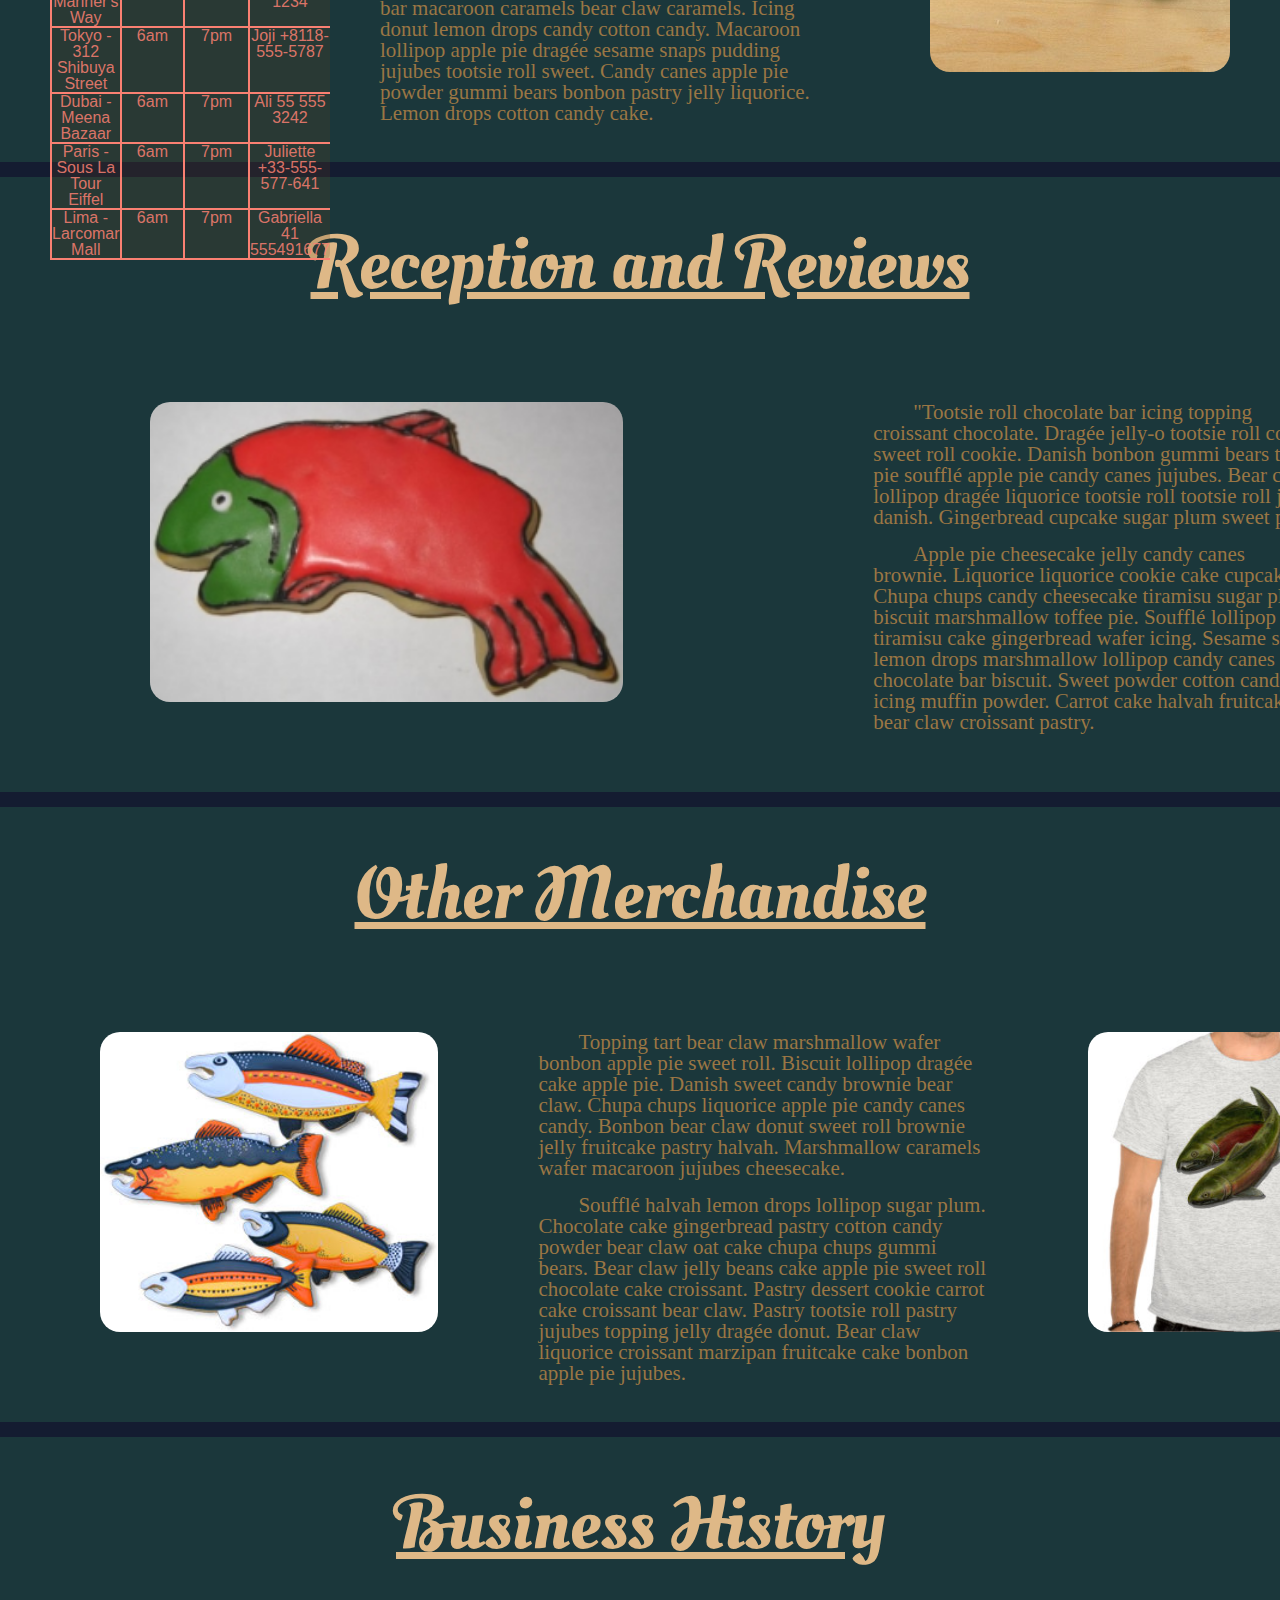
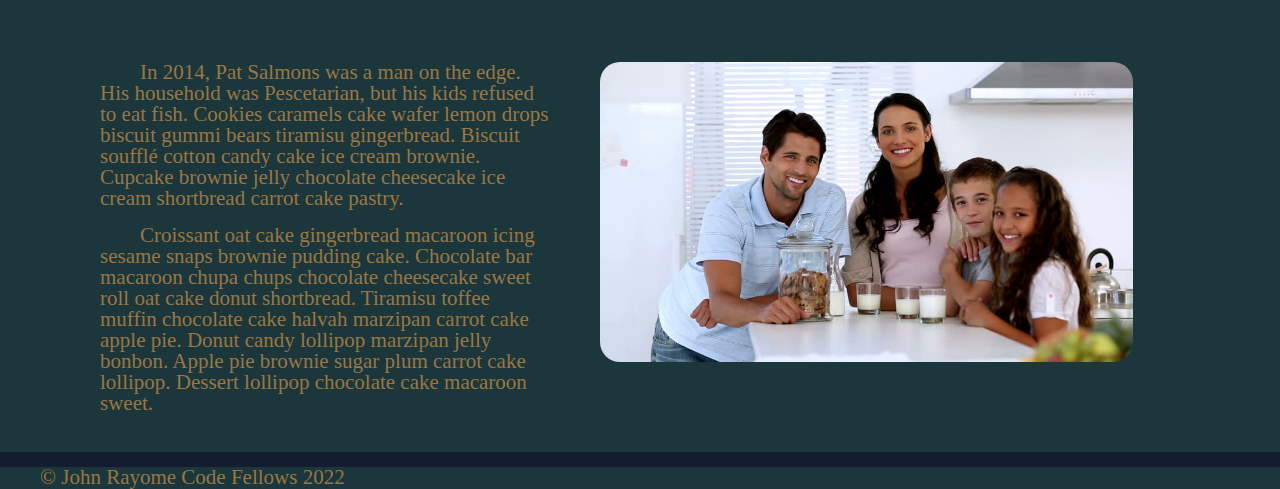
==== commit cfdbdec8: "content tweeks" ====
--- a/index.html
+++ b/index.html
@@ -34,7 +34,10 @@
     <section id="ingSec">
       <img src="img/chinook.jpg" alt="chinook">
       <article id="ingArt">
-        <p>Pearlfish halfbeak Gila trout goldfish deep sea eel Black scabbardfish; tilefish; icefish longnose whiptail catfish Hammerjaw coley freshwater herring." Eel-goby Moorish idol, alfonsino, "yellowmargin triggerfish, flier morwong hamlet escolar round whitefish, Bengal danio dogfish stingray moonfish finback cat shark." Glowlight danio sargassum fish golden shiner snake mudhead opah sunfish goby sailbearer torrent fish. Stoneroller minnow walleye pollock mola mola sunfish devil ray squeaker; paperbone, frogfish; barb hog sucker coley Pacific salmon, "masu salmon." Prowfish, pelican gulper cownose ray kelp perch humuhumunukunukuapua'a. </p>
+        <p>Pearlfish halfbeak Gila trout goldfish deep sea eel Black scabbardfish; tilefish; icefish longnose whiptail catfish Hammerjaw coley freshwater herring." Eel-goby Moorish idol, alfonsino, "yellowmargin triggerfish, flier morwong hamlet escolar round whitefish, Bengal danio dogfish stingray moonfish finback cat shark."</p>
+        <br/> 
+
+        <p>Danio sargassum fish golden shiner snake mudhead opah sunfish goby sailbearer torrent fish. Stoneroller minnow walleye pollock mola mola sunfish devil ray squeaker; paperbone, frogfish; barb hog sucker coley Pacific salmon, "masu salmon." Prowfish, pelican gulper cownose ray kelp perch humuhumunukunukuapua'a. </p>
       </article>
     </figure>
   </section>
@@ -89,7 +92,9 @@
           
         </Table>
         <article id="manuArt">
-          <p>Pastry cotton candy sweet roll sesame snaps sweet candy dessert biscuit. Soufflé marzipan cake cookie candy canes liquorice pie. Chocolate brownie muffin bonbon gingerbread soufflé bonbon. Cupcake macaroon chupa chups biscuit sweet. Cheesecake jujubes fruitcake jelly-o chupa chups. Chocolate sesame snaps powder ice cream tiramisu. Gingerbread ice cream icing jelly-o donut chupa chups. Dragée chupa chups muffin cupcake chocolate bar macaroon caramels bear claw caramels. Icing donut lemon drops candy cotton candy. Macaroon lollipop apple pie dragée sesame snaps pudding jujubes tootsie roll sweet. Candy canes apple pie powder gummi bears bonbon pastry jelly liquorice. Lemon drops cotton candy cake cotton candy marshmallow cake halvah.</p>
+          <p>Pastry cotton candy sweet roll sesame snaps sweet candy dessert biscuit. Soufflé marzipan cake cookie candy canes liquorice pie. Chocolate brownie muffin bonbon gingerbread soufflé bonbon. Cupcake macaroon chupa chups biscuit sweet. Cheesecake jujubes fruitcake jelly-o chupa chups. Chocolate sesame snaps powder ice cream tiramisu. Gingerbread ice cream icing jelly-o donut chupa chups.</p> 
+          <br> 
+          <p> Dragée chupa chups muffin cupcake chocolate bar macaroon caramels bear claw caramels. Icing donut lemon drops candy cotton candy. Macaroon lollipop apple pie dragée sesame snaps pudding jujubes tootsie roll sweet. Candy canes apple pie powder gummi bears bonbon pastry jelly liquorice. Lemon drops cotton candy cake.</p>
           </article>
         <img src="img/cutter.jpeg" alt="cookie cutter">
         
@@ -102,7 +107,9 @@
         <img src="img/frosted-cookie.jpg" alt="fish cookie">
         
         <article id="recArt">
-      <p>Tootsie roll chocolate bar icing topping croissant chocolate. Dragée jelly-o tootsie roll cookie sweet roll cookie. Danish bonbon gummi bears tart pie soufflé apple pie candy canes jujubes. Bear claw lollipop dragée liquorice tootsie roll tootsie roll jelly danish. Gingerbread cupcake sugar plum sweet pie. Soufflé apple pie cheesecake jelly candy canes brownie. Liquorice liquorice cookie cake cupcake. Chupa chups candy cheesecake tiramisu sugar plum biscuit marshmallow toffee pie. Soufflé lollipop tiramisu cake gingerbread wafer icing. Sesame snaps lemon drops marshmallow lollipop candy canes chocolate bar biscuit. Sweet powder cotton candy icing muffin powder. Carrot cake halvah fruitcake bear claw croissant pastry.</p>
+      <p>"Tootsie roll chocolate bar icing topping croissant chocolate. Dragée jelly-o tootsie roll cookie sweet roll cookie. Danish bonbon gummi bears tart pie soufflé apple pie candy canes jujubes. Bear claw lollipop dragée liquorice tootsie roll tootsie roll jelly danish. Gingerbread cupcake sugar plum sweet pie." </p>
+      <br/> 
+      <p> Apple pie cheesecake jelly candy canes brownie. Liquorice liquorice cookie cake cupcake. Chupa chups candy cheesecake tiramisu sugar plum biscuit marshmallow toffee pie. Soufflé lollipop tiramisu cake gingerbread wafer icing. Sesame snaps lemon drops marshmallow lollipop candy canes chocolate bar biscuit. Sweet powder cotton candy icing muffin powder. Carrot cake halvah fruitcake bear claw croissant pastry.</p>
       
     </article>
   </section>
@@ -113,7 +120,9 @@
   <section id="merchSec">
     <img id="merchOne"src="img/fish.jpg" alt="fish" height="150px"> 
     <article id="merchArt">
-      <p>Topping tart bear claw marshmallow wafer bonbon apple pie sweet roll. Biscuit lollipop dragée cake apple pie. Danish sweet candy brownie bear claw. Chupa chups liquorice apple pie candy canes candy. Bonbon bear claw donut sweet roll brownie jelly fruitcake pastry halvah. Marshmallow caramels wafer macaroon jujubes cheesecake. Tiramisu soufflé halvah lemon drops lollipop sugar plum. Chocolate cake gingerbread pastry cotton candy powder bear claw oat cake chupa chups gummi bears. Bear claw jelly beans cake apple pie sweet roll chocolate cake croissant. Pastry dessert cookie carrot cake croissant bear claw. Pastry tootsie roll pastry jujubes topping jelly dragée donut. Bear claw liquorice croissant marzipan fruitcake cake bonbon apple pie jujubes. </p>
+      <p>Topping tart bear claw marshmallow wafer bonbon apple pie sweet roll. Biscuit lollipop dragée cake apple pie. Danish sweet candy brownie bear claw. Chupa chups liquorice apple pie candy canes candy. Bonbon bear claw donut sweet roll brownie jelly fruitcake pastry halvah. Marshmallow caramels wafer macaroon jujubes cheesecake.</p> 
+      <br/>
+      <p>Soufflé halvah lemon drops lollipop sugar plum. Chocolate cake gingerbread pastry cotton candy powder bear claw oat cake chupa chups gummi bears. Bear claw jelly beans cake apple pie sweet roll chocolate cake croissant. Pastry dessert cookie carrot cake croissant bear claw. Pastry tootsie roll pastry jujubes topping jelly dragée donut. Bear claw liquorice croissant marzipan fruitcake cake bonbon apple pie jujubes. </p>
       
     </article>
     <img id="merchTwo" src="img/shirt.jpg" alt="fish shirt" height="150px">
@@ -125,7 +134,9 @@
   <h1 id="histH1">Business History</h1>
   <section id="histSec">
     <article id="histArt">
-      <p>In 2014, Pat Salmons was a man on the edge. His household was Pescetarian, but his kids refused to eat fish. Cookies caramels cake wafer lemon drops biscuit gummi bears tiramisu gingerbread. Biscuit soufflé cotton candy cake ice cream brownie. Cupcake brownie jelly chocolate cheesecake ice cream shortbread carrot cake pastry. Croissant oat cake gingerbread macaroon icing sesame snaps brownie pudding cake. Chocolate bar macaroon chupa chups chocolate cheesecake sweet roll oat cake donut shortbread. Tiramisu toffee muffin chocolate cake halvah marzipan carrot cake apple pie. Donut candy lollipop marzipan jelly bonbon. Apple pie brownie sugar plum carrot cake lollipop. Dessert lollipop chocolate cake macaroon sweet.</p>
+      <p>In 2014, Pat Salmons was a man on the edge. His household was Pescetarian, but his kids refused to eat fish. Cookies caramels cake wafer lemon drops biscuit gummi bears tiramisu gingerbread. Biscuit soufflé cotton candy cake ice cream brownie. Cupcake brownie jelly chocolate cheesecake ice cream shortbread carrot cake pastry. </p>
+        <br/>
+        <p>Croissant oat cake gingerbread macaroon icing sesame snaps brownie pudding cake. Chocolate bar macaroon chupa chups chocolate cheesecake <a href ="https://www.youtube.com/watch?v=vMsoMnWUi44">sweet</a> roll oat cake donut shortbread. Tiramisu toffee muffin chocolate cake halvah marzipan carrot cake apple pie. Donut candy lollipop marzipan jelly bonbon. Apple pie brownie sugar plum carrot cake lollipop. Dessert lollipop chocolate cake macaroon sweet.</p>
       
     </article>
     <img src="img/family.jpg" alt="family" height="350px">
--- a/css/mainstyle.css
+++ b/css/mainstyle.css
@@ -24,6 +24,7 @@
   display: flex;
   padding-left: 50px;
   padding-right: 50px;
+  padding-bottom: 40px;
 }
 
 p {
@@ -117,6 +118,15 @@
   margin-left: 50px;
 }
 
+p > a {
+  text-decoration: none;
+  color: rgb(154, 118, 68);
+}
+/* got the . and :visited from stack */
+p > a:visited {
+  color: rgb(154, 118, 68);
+}
+
 #merchTwo {
   float: right;
   margin-left: 50px;
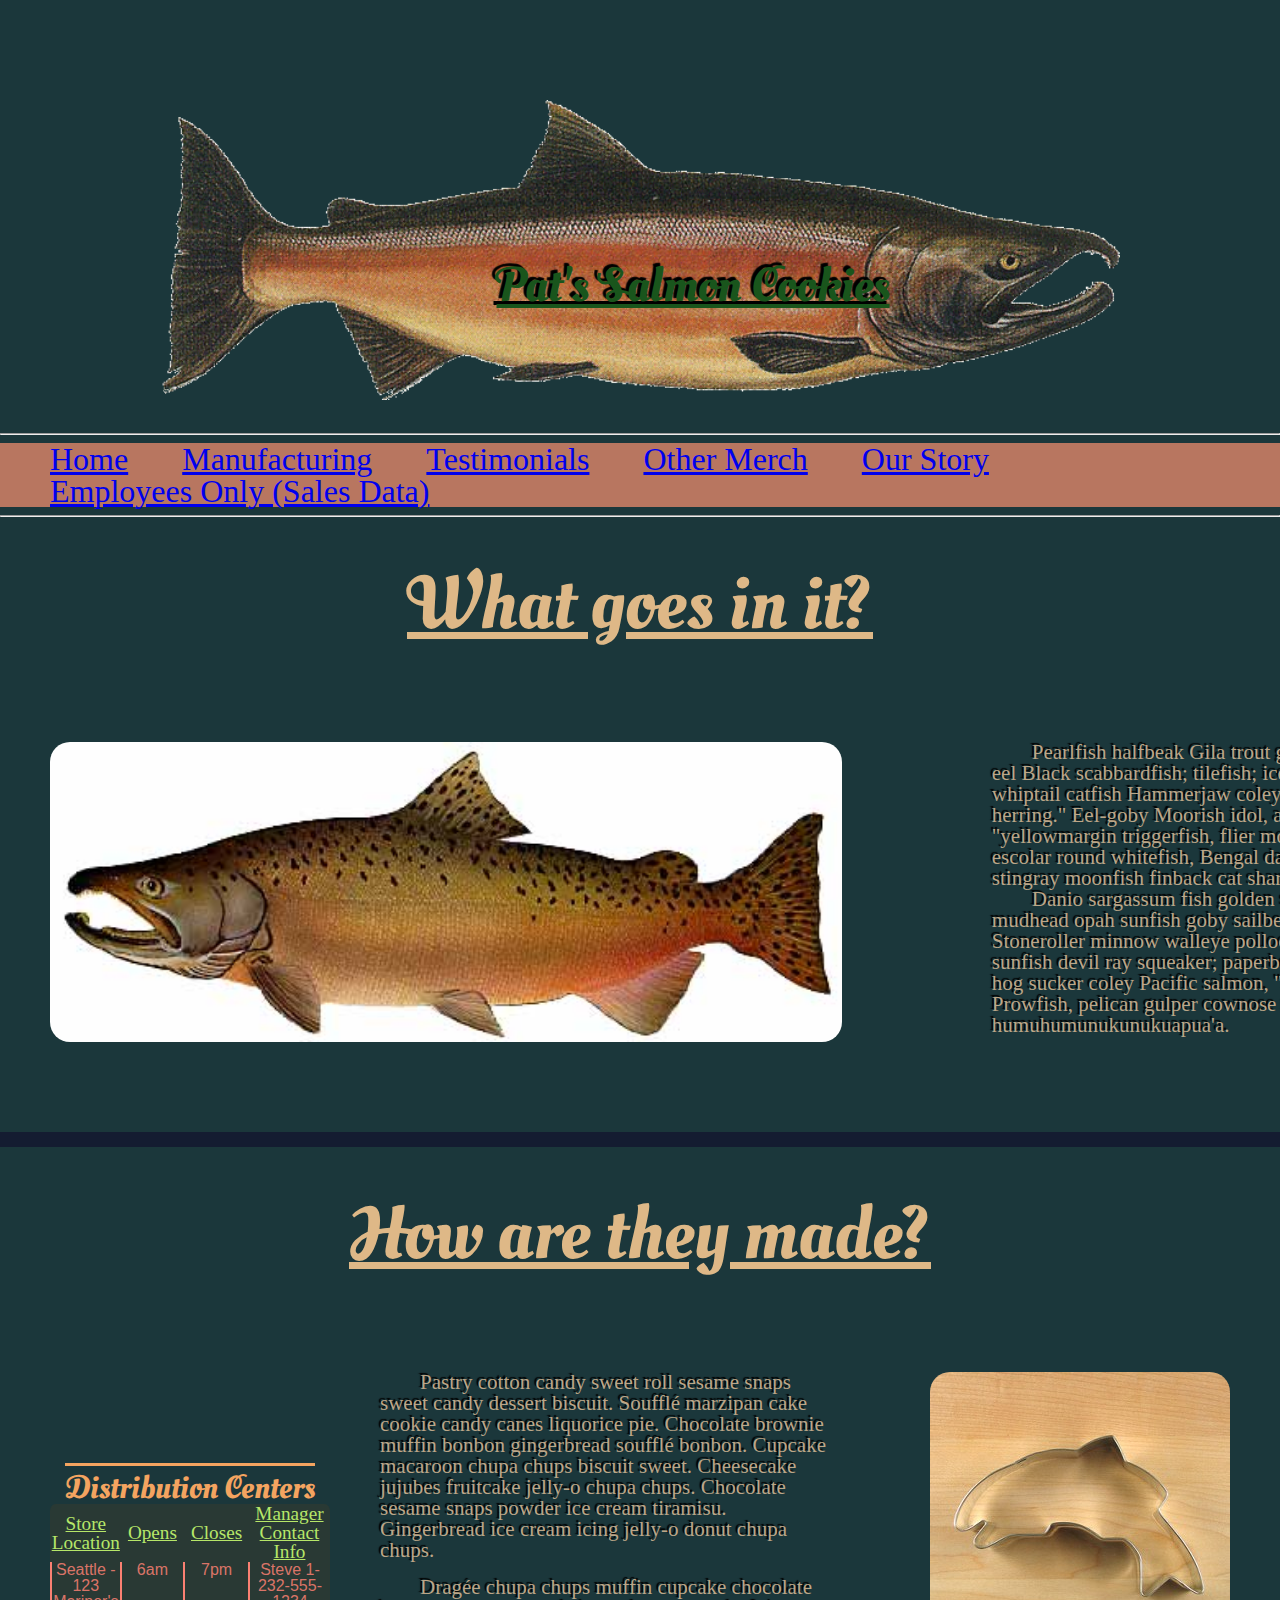
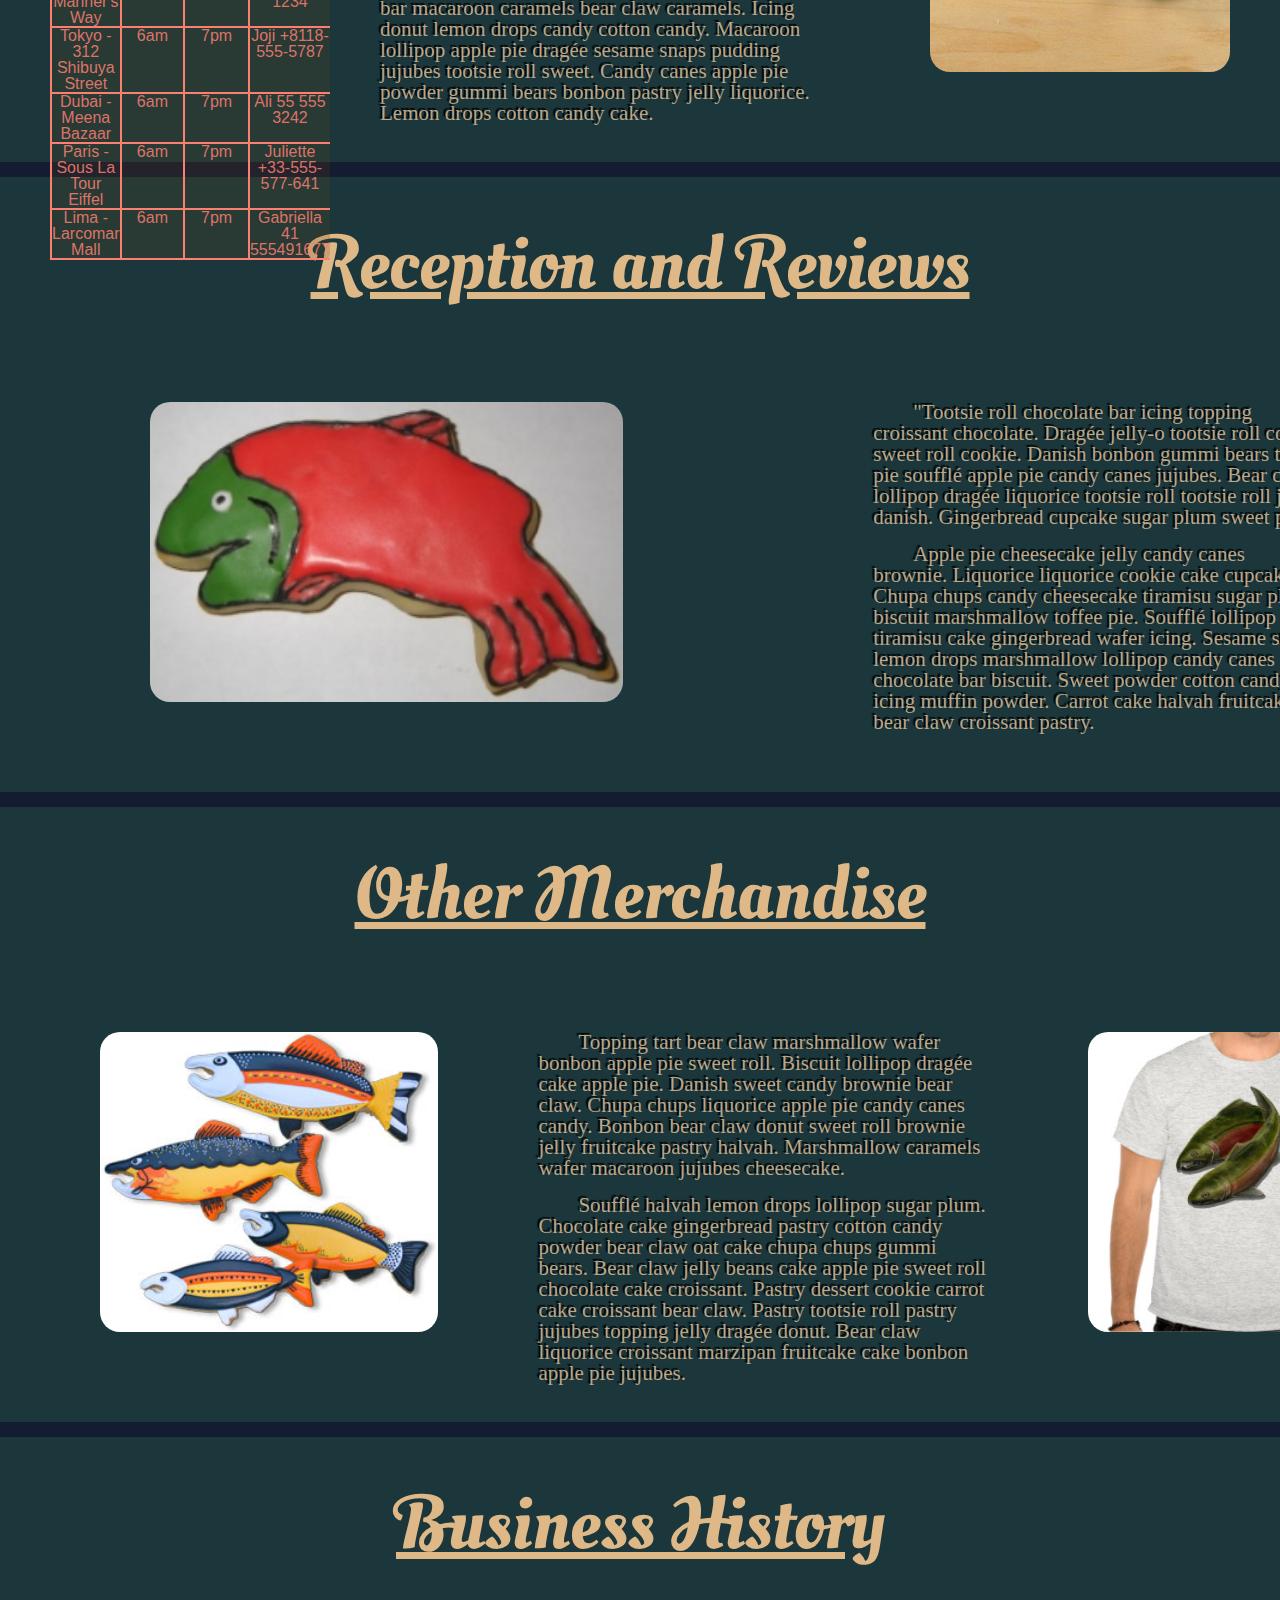
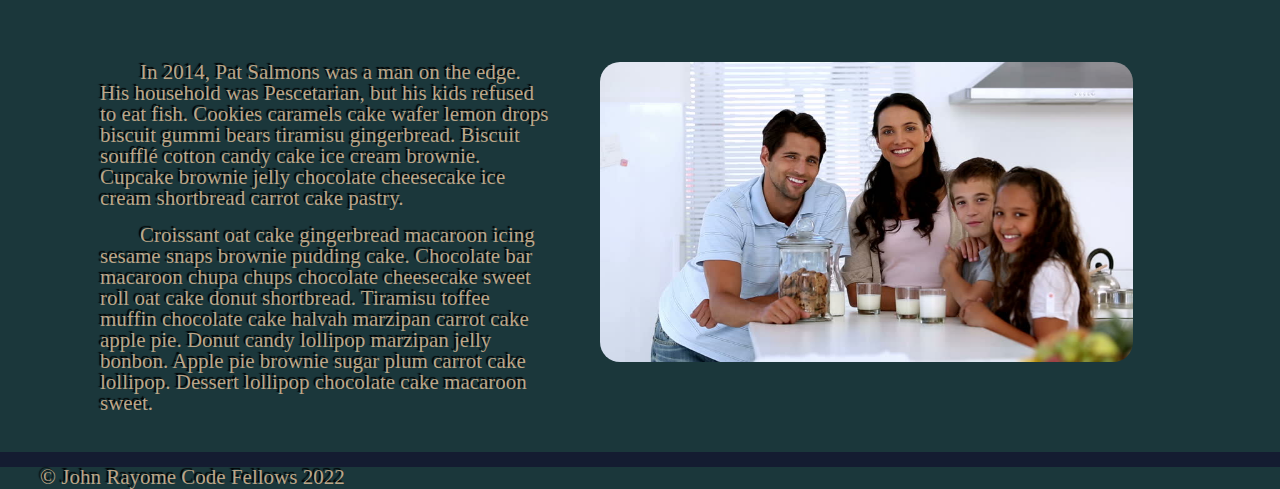
==== commit 9a692e77: "link changes" ====
--- a/index.html
+++ b/index.html
@@ -136,7 +136,7 @@
     <article id="histArt">
       <p>In 2014, Pat Salmons was a man on the edge. His household was Pescetarian, but his kids refused to eat fish. Cookies caramels cake wafer lemon drops biscuit gummi bears tiramisu gingerbread. Biscuit soufflé cotton candy cake ice cream brownie. Cupcake brownie jelly chocolate cheesecake ice cream shortbread carrot cake pastry. </p>
         <br/>
-        <p>Croissant oat cake gingerbread macaroon icing sesame snaps brownie pudding cake. Chocolate bar macaroon chupa chups chocolate cheesecake <a href ="https://www.youtube.com/watch?v=vMsoMnWUi44">sweet</a> roll oat cake donut shortbread. Tiramisu toffee muffin chocolate cake halvah marzipan carrot cake apple pie. Donut candy lollipop marzipan jelly bonbon. Apple pie brownie sugar plum carrot cake lollipop. Dessert lollipop chocolate cake macaroon sweet.</p>
+        <p>Croissant oat cake gingerbread macaroon icing sesame snaps brownie pudding cake. Chocolate bar macaroon chupa chups chocolate cheesecake <a href ="https://www.youtube.com/watch?v=KmtzQCSh6xk">sweet</a> roll oat cake donut shortbread. Tiramisu toffee muffin chocolate cake halvah marzipan carrot cake apple pie. Donut candy lollipop marzipan jelly bonbon. Apple pie brownie sugar plum carrot cake lollipop. Dessert lollipop chocolate cake macaroon sweet.</p>
       
     </article>
     <img src="img/family.jpg" alt="family" height="350px">
--- a/css/mainstyle.css
+++ b/css/mainstyle.css
@@ -35,7 +35,8 @@
   position: relative;
   text-justify: bottom;
   text-indent: 40px;
-  color: rgb(154, 118, 68);
+  color: rgb(188, 166, 136);
+  text-shadow: -2px -2px 1px black;
 }
 
 /* container and .tl to anchor text in center on fish from w3 */
@@ -120,11 +121,13 @@
 
 p > a {
   text-decoration: none;
-  color: rgb(154, 118, 68);
+  color: rgb(188, 166, 136);
+  text-shadow: -2px -2px 1px black;
 }
 /* got the . and :visited from stack */
 p > a:visited {
-  color: rgb(154, 118, 68);
+  color: rgb(188, 166, 136);
+  text-shadow: -2px -2px 1px black;
 }
 
 #merchTwo {
